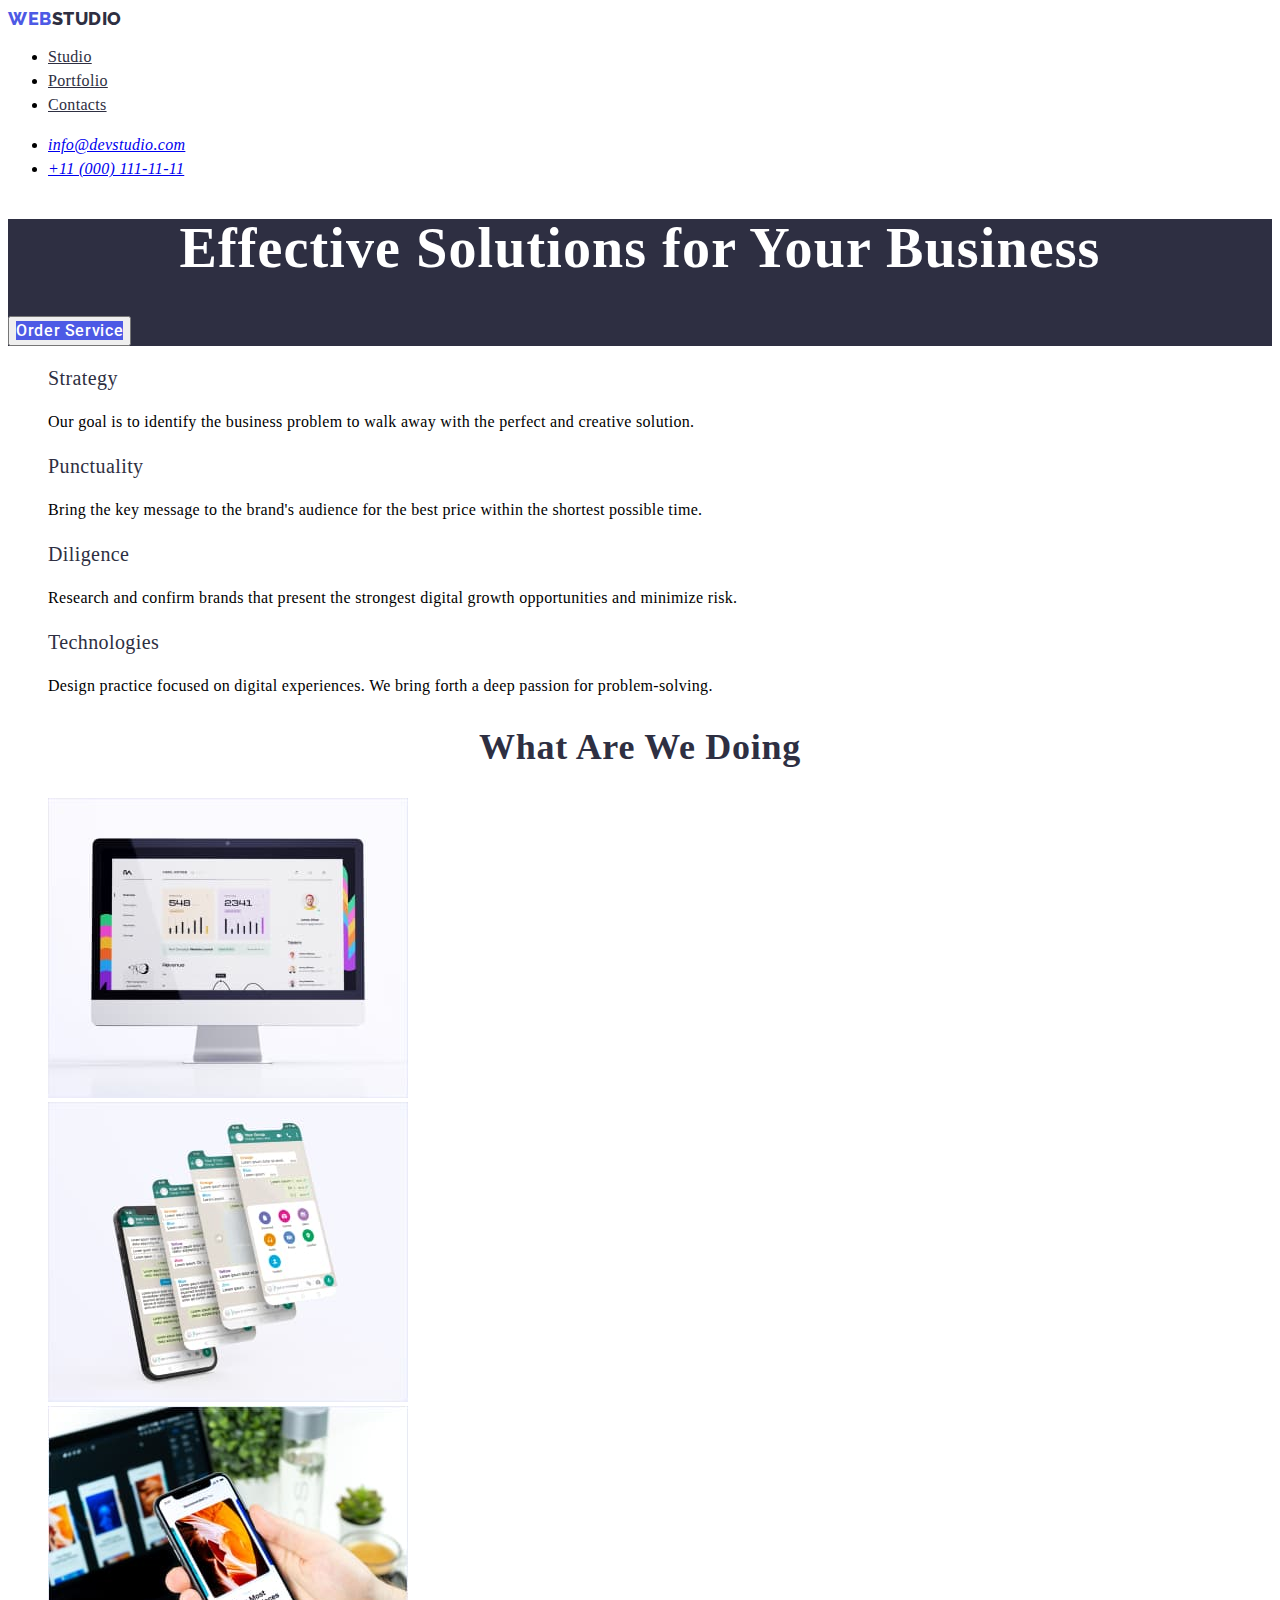
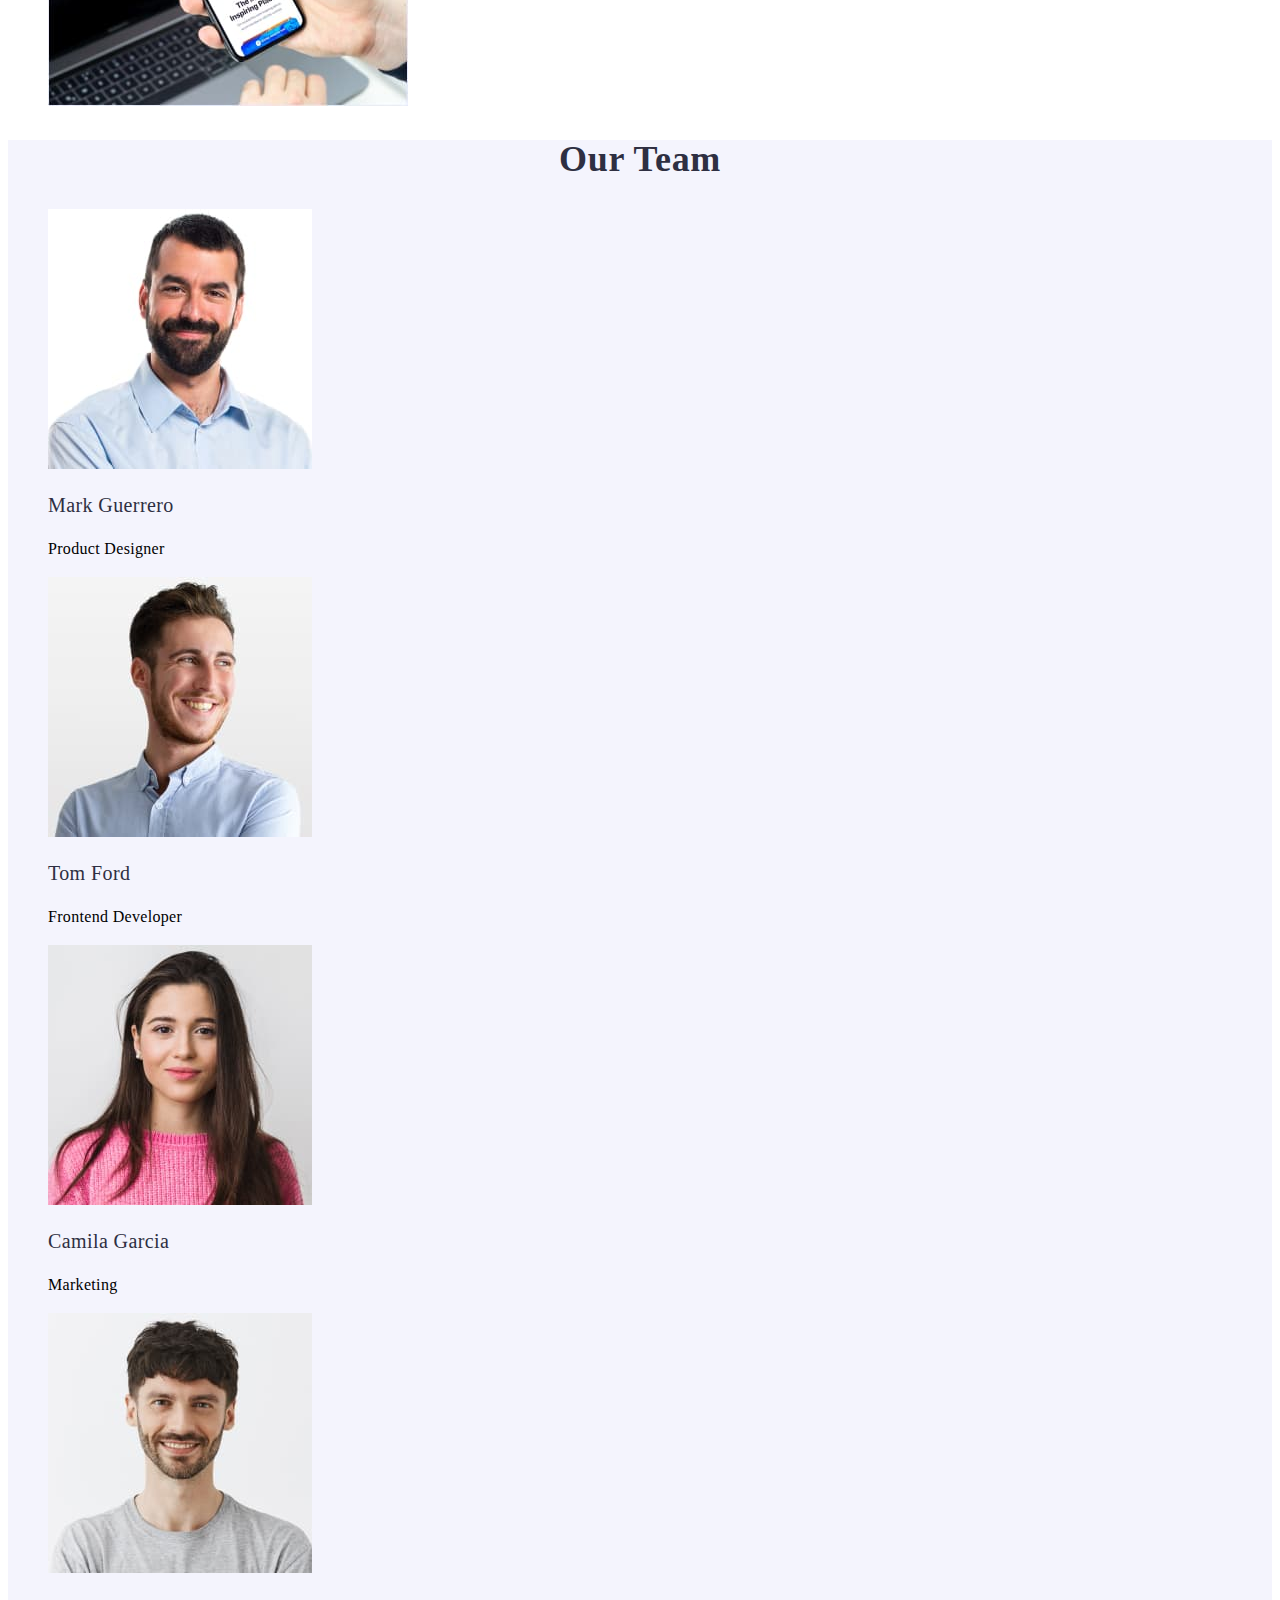
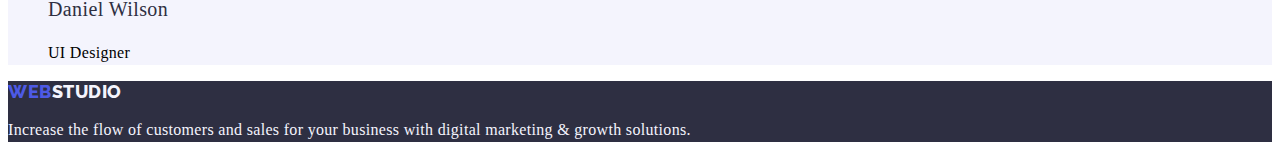
==== index.html @ f4a1e039 "homw02" ====
<!DOCTYPE html>
<html lang="en">
  <head>
    <meta charset="UTF-8" />
    <meta name="viewport" content="width=device-width, initial-scale=1.0" />
    <title>Document</title>
    <link rel="preconnect" href="https://fonts.googleapis.com" />
    <link rel="preconnect" href="https://fonts.gstatic.com" crossorigin />
    <link
      href="https://fonts.googleapis.com/css2?family=Raleway:wght@800&family=Roboto:wght@400;500;700;900&display=swap"
      rel="stylesheet"
    />
    <link rel="stylesheet" href="./css/styles.css" />
  </head>
  <body class="body">
    <header class="header">
      <nav class="header-nav list">
        <a class="header-logo link" href="./index.html"
          >Web<span class="header-logo-studio link">Studio</span></a
        >
        <ul class="header-list">
          <li class="header-item">
            <a class="header-link" href="./index.html">Studio</a>
          </li>
          <li class="header-item">
            <a class="header-link" href="./portfolio.html">Portfolio</a>
          </li>
          <li class="header-item">
            <a class="header-link" href="#">Contacts</a>
          </li>
        </ul>
      </nav>
      <address class="header-addres">
        <ul>
          <li class="header-item">
            <a class="header-mail" href="mailto:info@devstudio.com"
              >info@devstudio.com</a
            >
          </li>
          <li class="header-item">
            <a class="header-tel" href="tel:+110001111111"
              >+11 (000) 111-11-11</a
            >
          </li>
        </ul>
      </address>
    </header>
    <main>
      <section class="hero">
        <h1 class="hero-title">Effective Solutions for Your Business</h1>
        <button class="btn" type="button">
          <span class="btn-text">Order Service</span>
        </button>
      </section>
      <section class="about">
        <h2 class="section">Section2</h2>
        <ul class="about-list list">
          <li class="about-item">
            <h3 class="about-title">Strategy</h3>
            <p class="about-top-text">
              Our goal is to identify the business problem to walk away with the
              perfect and creative solution.
            </p>
          </li>
          <li class="about-item">
            <h3 class="about-title">Punctuality</h3>
            <p class="about-top-text">
              Bring the key message to the brand's audience for the best price
              within the shortest possible time.
            </p>
          </li>
          <li class="about-item">
            <h3 class="about-title">Diligence</h3>
            <p class="about-top-text">
              Research and confirm brands that present the strongest digital
              growth opportunities and minimize risk.
            </p>
          </li>
          <li class="about-item">
            <h3 class="about-title">Technologies</h3>
            <p class="about-top-text">
              Design practice focused on digital experiences. We bring forth a
              deep passion for problem-solving.
            </p>
          </li>
        </ul>
      </section>
      <section class="image">
        <h2 class="image-title">What are we doing</h2>
        <ul class="image-list list">
          <li class="image-item">
            <img src="./images/Rectangle71.jpg" alt="desctop" width="360" />
          </li>
          <li class="image-item">
            <img src="./images/Rectangle71(1).jpg" alt="phone" width="360" />
          </li>
          <li class="image-item">
            <img src="./images/Rectangle71(2).jpg" alt="phone" width="360" />
          </li>
        </ul>
      </section>
      <section class="team">
        <h2 class="team-our">Our Team</h2>
        <ul class="team-list list">
          <li>
            <img src="./images/img.jpg" alt="#" width="264" />
            <h3 class="team-name">Mark Guerrero</h3>
            <p class="team-work">Product Designer</p>
          </li>
          <li>
            <img src="./images/img(1).jpg" alt="#" width="264" />
            <h3 class="team-name">Tom Ford</h3>
            <p class="team-work">Frontend Developer</p>
          </li>
          <li>
            <img src="./images/img(2).jpg" alt="#" width="264" />
            <h3 class="team-name">Camila Garcia</h3>
            <p class="team-work">Marketing</p>
          </li>
          <li>
            <img src="./images/img(3).jpg" alt="#" width="264" />
            <h3 class="team-name">Daniel Wilson</h3>
            <p class="team-work">UI Designer</p>
          </li>
        </ul>
      </section>
    </main>
    <footer class="footer">
      <a class="footer-logo link" href="./index.html"
        >Web<span class="footer-logo-studio link">Studio</span></a
      >
      <p class="footer-text">
        Increase the flow of customers and sales for your business with digital
        marketing & growth solutions.
      </p>
    </footer>
  </body>
</html>
---- css/styles.css ----
:root {
    --body-color: #434455;
}

.link {
    text-decoration: none;
}

.list {
    list-style: none;
}

.section1 { 
    display: none;
};

.body {
    font-family: 'Roboto', sans-serif;
    color: var(--body-color);
    background-color: #FFFFFF
}

/*----------HEADER----------*/

.header-logo {
    font-family: 'Raleway', sans-serif;
    font-style: normal;
    font-weight: 800;
    font-size: 18px;
    line-height: 1.17;    
    letter-spacing: 0.03em;
    text-transform: uppercase;    
    color: #4D5AE5;
}

.header-logo-studio {
    font-family: 'Raleway',
        sans-serif;
        font-style: normal;
        font-weight: 800;
        font-size: 18px;
        line-height: 1.17;    
        letter-spacing: 0.03em;
        text-transform: uppercase;    
        color: #2E2F42;
}

.header {
    background-color: none;
}

.header-link {
    font-weight: 500;
    font-size: 16px;
    line-height: 1.5;
    letter-spacing: 0.02em;
    color: #2E2F42;
}

.header-mail {
    font-style: normal
    font-weight: 400;
    font-size: 16px;
    line-height: 1.5;
    letter-spacing: 0.02em;
}

.header-tel {
    font-weight: 400;
    font-size: 16px;
    line-height: 1.5;
    letter-spacing: 0.02em;
}

/*----------HERO----------*/

.hero {
    background-color: #2E2F42;
}

.hero-title {
    font-weight: 700;
        font-size: 56px;
        line-height: 1.07;
        letter-spacing: 0.02em;
        text-align: center;
        color: #FFFFFF;
}

.btn {}

.btn-text {
font-family: 'Roboto',
    sans-serif;
    font-style: normal;
    font-weight: 500;
    font-size: 16px;
    line-height: 1.5;
    letter-spacing: 0.04em;
    color: #FFFFFF;
    background-color: #4D5AE5
}

.btn-text:is(:hover, :focus) {
    background-color: #404BBF;
    background-color: #404BBF;
}

/*----------ABOUT----------*/

.section {
    display: none;
}

.about {
    background-color: #FFFFFF;
}

.about-list {}

.about-item {}

.about-title {
    font-weight: 500;
      font-size: 20px;
        line-height: 1.2;   
        letter-spacing: 0.02em; 
        color: #2E2F42;
}

.about-top-text {
    font-weight: 400;
        font-size: 16px;
        line-height: 1.5;
        letter-spacing: 0.02em;
}

.image {
    background-color: #FFFFFF;
}

.image-title {
    font-weight: 700;
        font-size: 36px;
        line-height: 1.11;
        text-align: center;
        letter-spacing: 0.02em;
        text-transform: capitalize;
        color: #2E2F42;
}
.image-list {}

.image-item {}

/*----------TEAM----------*/

.team {
    background-color: #F4F4FD;
}

.team-our {
    font-weight: 700;
        font-size: 36px;
        line-height: 1.11;
        letter-spacing: 0.02em;
        text-align: center;
        text-transform: capitalize;
        color: #2E2F42;
}

.team-name {
    font-weight: 500;
        font-size: 20px;
        line-height: 1.2;
        letter-spacing: 0.02em;
        color: #2E2F42;
}

.team-work {
    font-weight: 400;
        font-size: 16px;
        line-height: 1.5;
        letter-spacing: 0.02em;
}

/*----------FOOTER----------*/

.footer {
    background-color: #2E2F42;
}

.footer-logo {
font-family: 'Raleway',sans-serif;
    font-style: normal;
    font-weight: 800;
    font-size: 18px;
    line-height: 1.17;
    letter-spacing: 0.03em;
    text-transform: uppercase;
    color: #4D5AE5;
}

.footer-logo-studio {
font-family: 'Raleway',sans-serif;
    font-style: normal;
    font-weight: 800;
    font-size: 18px;
    line-height: 1.17;
    letter-spacing: 0.03em;
    text-transform: uppercase;
    color: #F4F4FD;
}

.footer-text {
font-weight: 400;
    font-size: 16px;
    line-height: 1.5;
    letter-spacing: 0.02em;
    color: #F4F4FD;
}

/*----------PORTFOLIO ----------*/

.port {}

.port-list {}

.port-item {}

.port-btn {
    font-family: 'Roboto',
        sans-serif;
        font-style: normal;
        font-weight: 500;
        font-size: 16px;
        line-height: 1.5;
        letter-spacing: 0.04em;
        color: #4D5AE5;
}

.port-btn:is(:hover, :focus) {
    color: #FFFFFF;
    background: #404BBF;
}

.port-section {}

.port-list {}

.port-item {}

.port-title {
    font-weight: 500;
        font-size: 20px;
        line-height: 1.2;
        letter-spacing: 0.02em;
        color: #2E2F42;
}

.port-text {
    font-weight: 400;
        font-size: 16px;
        line-height: 1.5;
        letter-spacing: 0.02em;
}
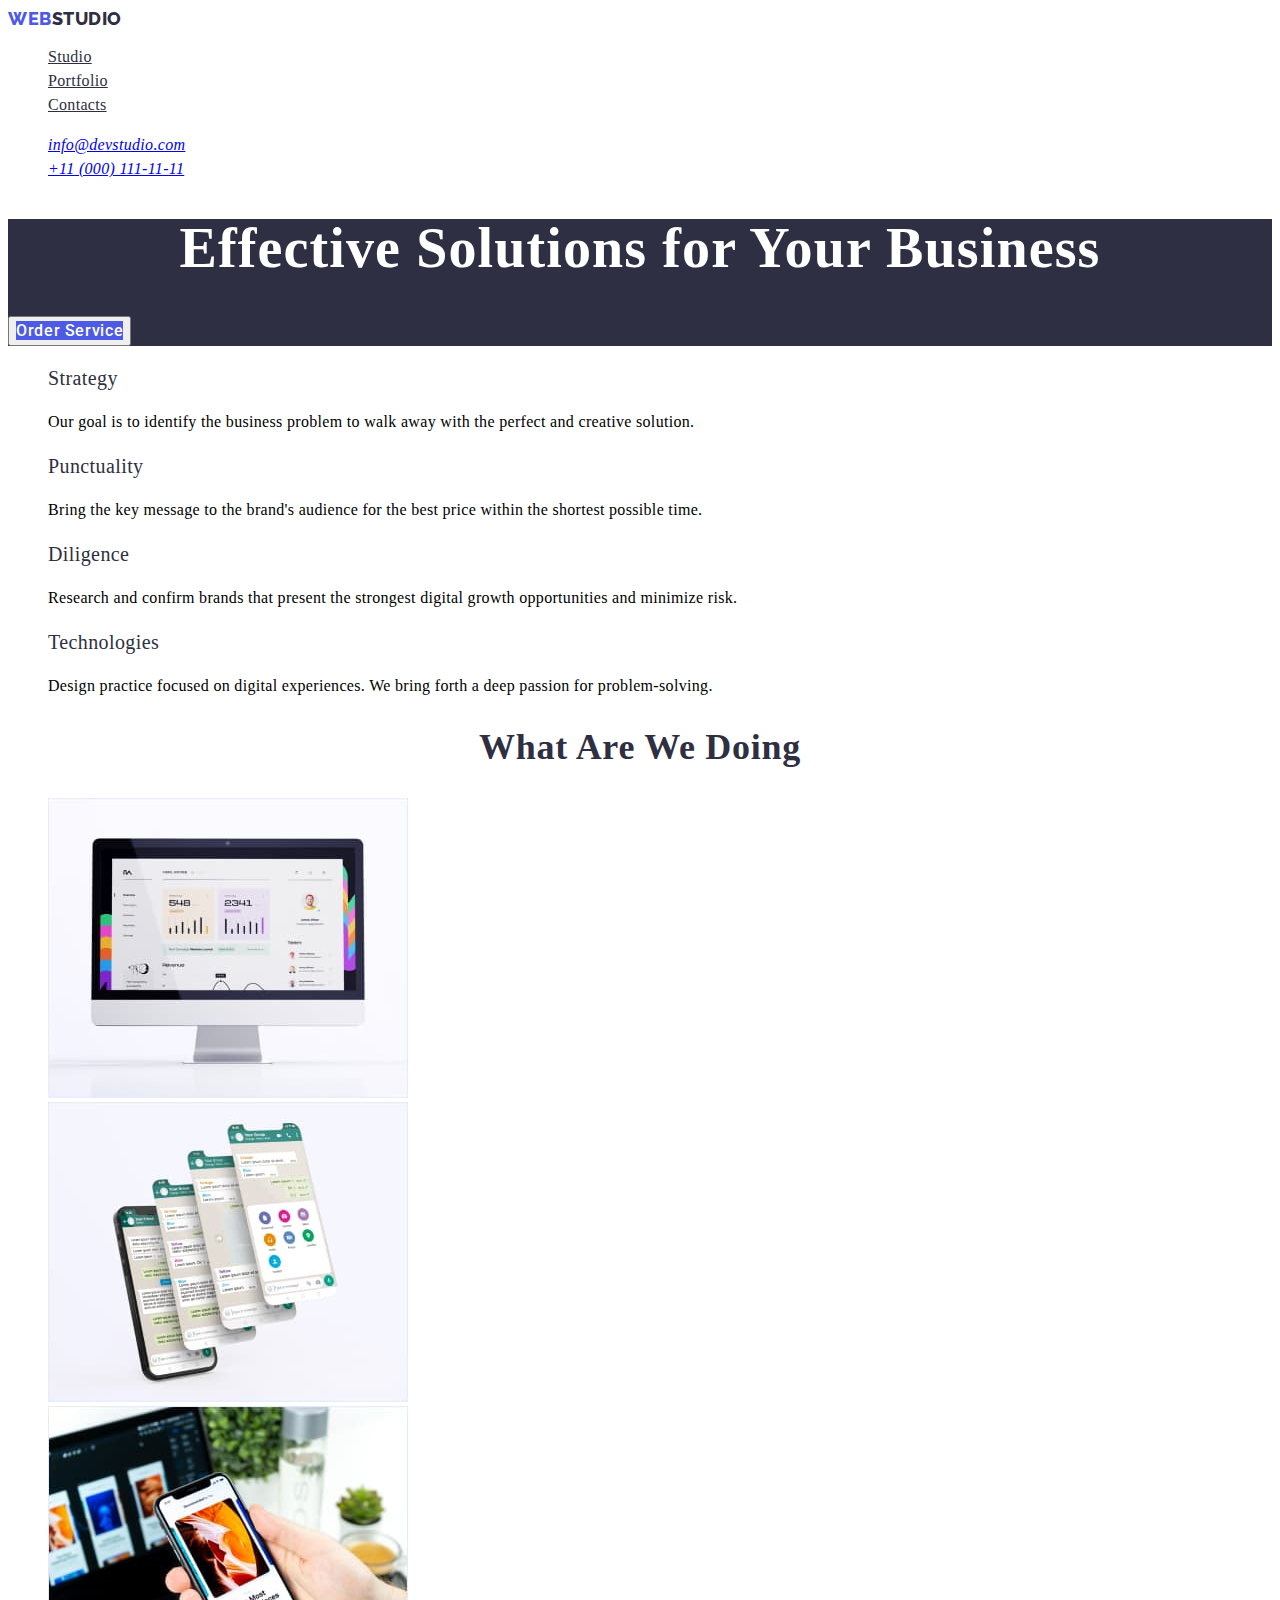
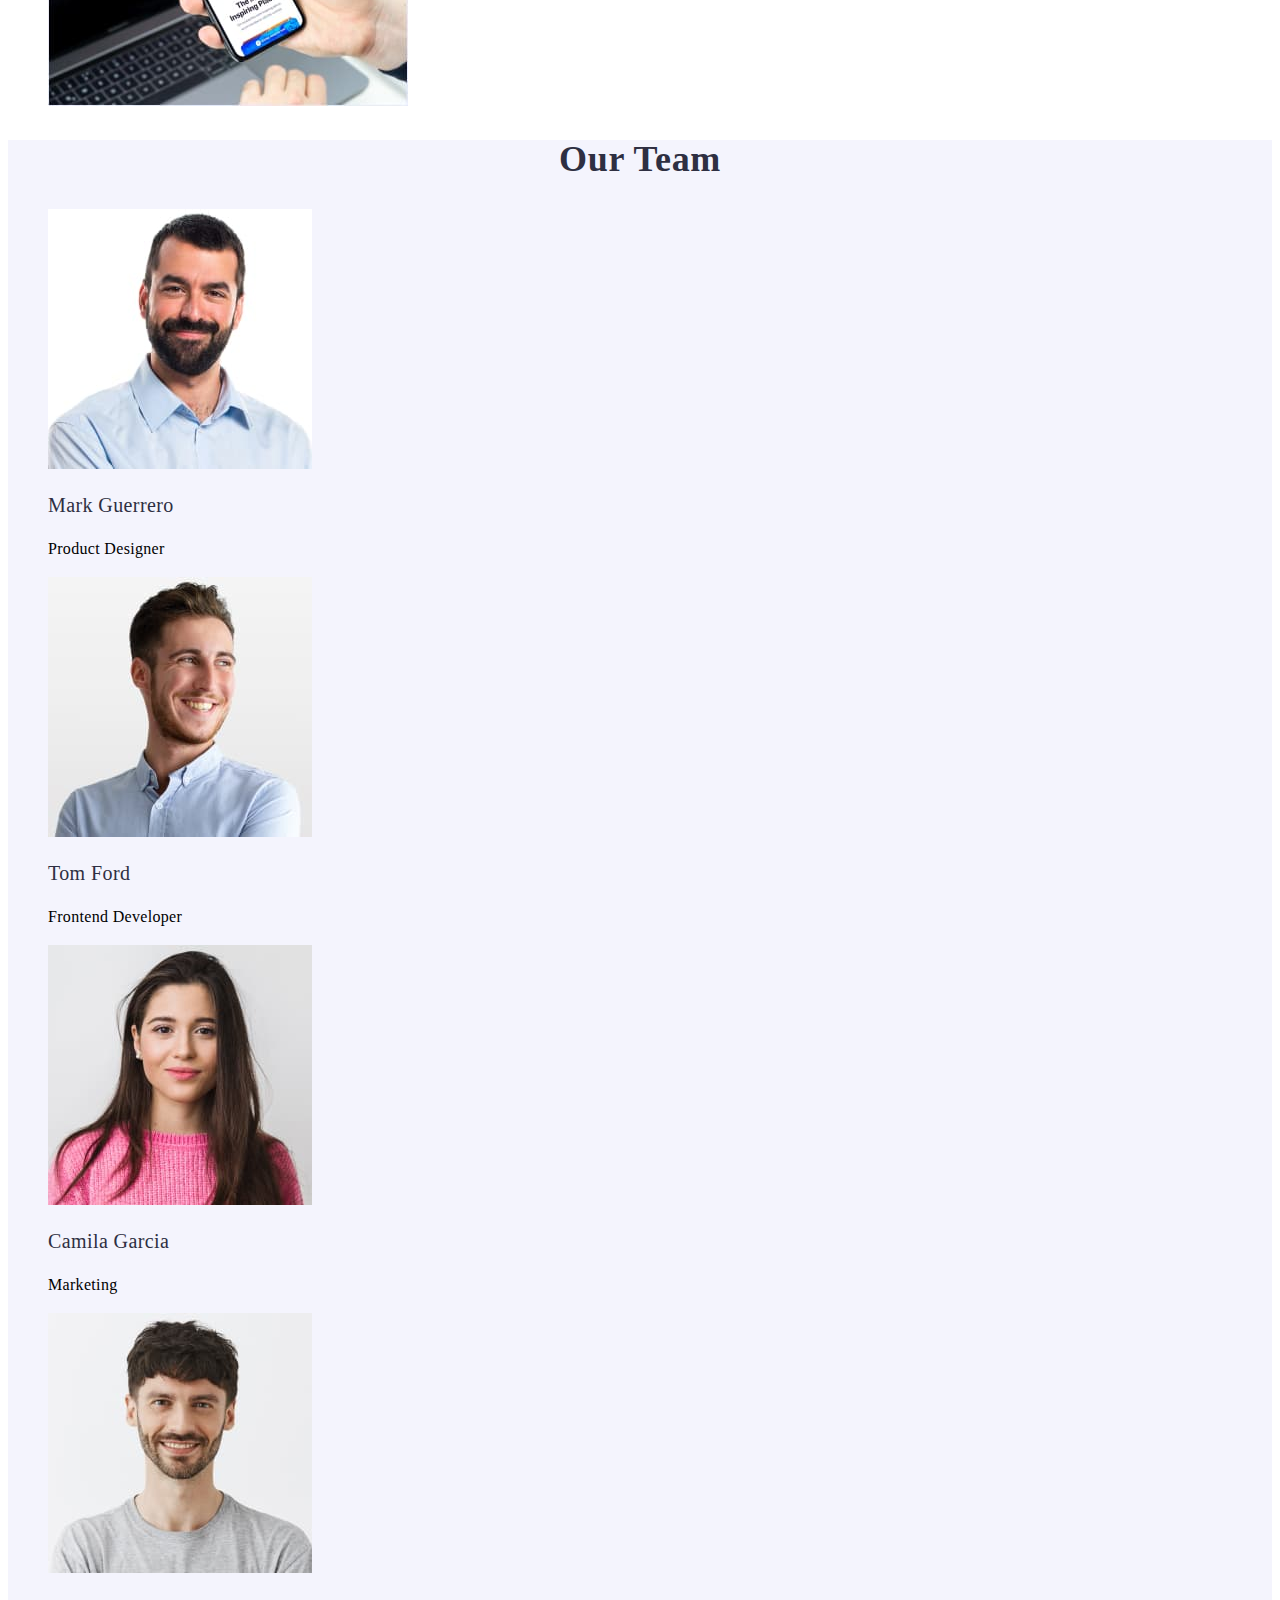
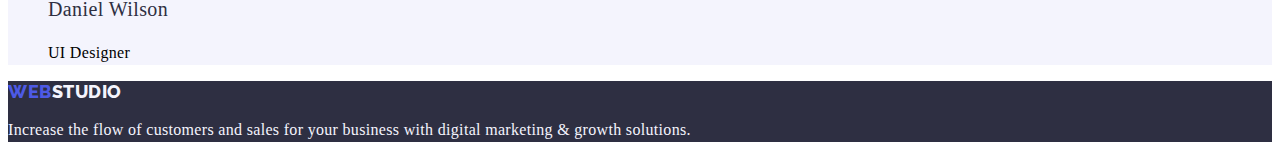
==== commit 36f0dbcf: "howo2" ====
--- a/index.html
+++ b/index.html
@@ -14,11 +14,11 @@
   </head>
   <body class="body">
     <header class="header">
-      <nav class="header-nav list">
+      <nav class="header-nav">
         <a class="header-logo link" href="./index.html"
           >Web<span class="header-logo-studio link">Studio</span></a
         >
-        <ul class="header-list">
+        <ul class="header-list list">
           <li class="header-item">
             <a class="header-link" href="./index.html">Studio</a>
           </li>
@@ -31,7 +31,7 @@
         </ul>
       </nav>
       <address class="header-addres">
-        <ul>
+        <ul class="header-list list">
           <li class="header-item">
             <a class="header-mail" href="mailto:info@devstudio.com"
               >info@devstudio.com</a
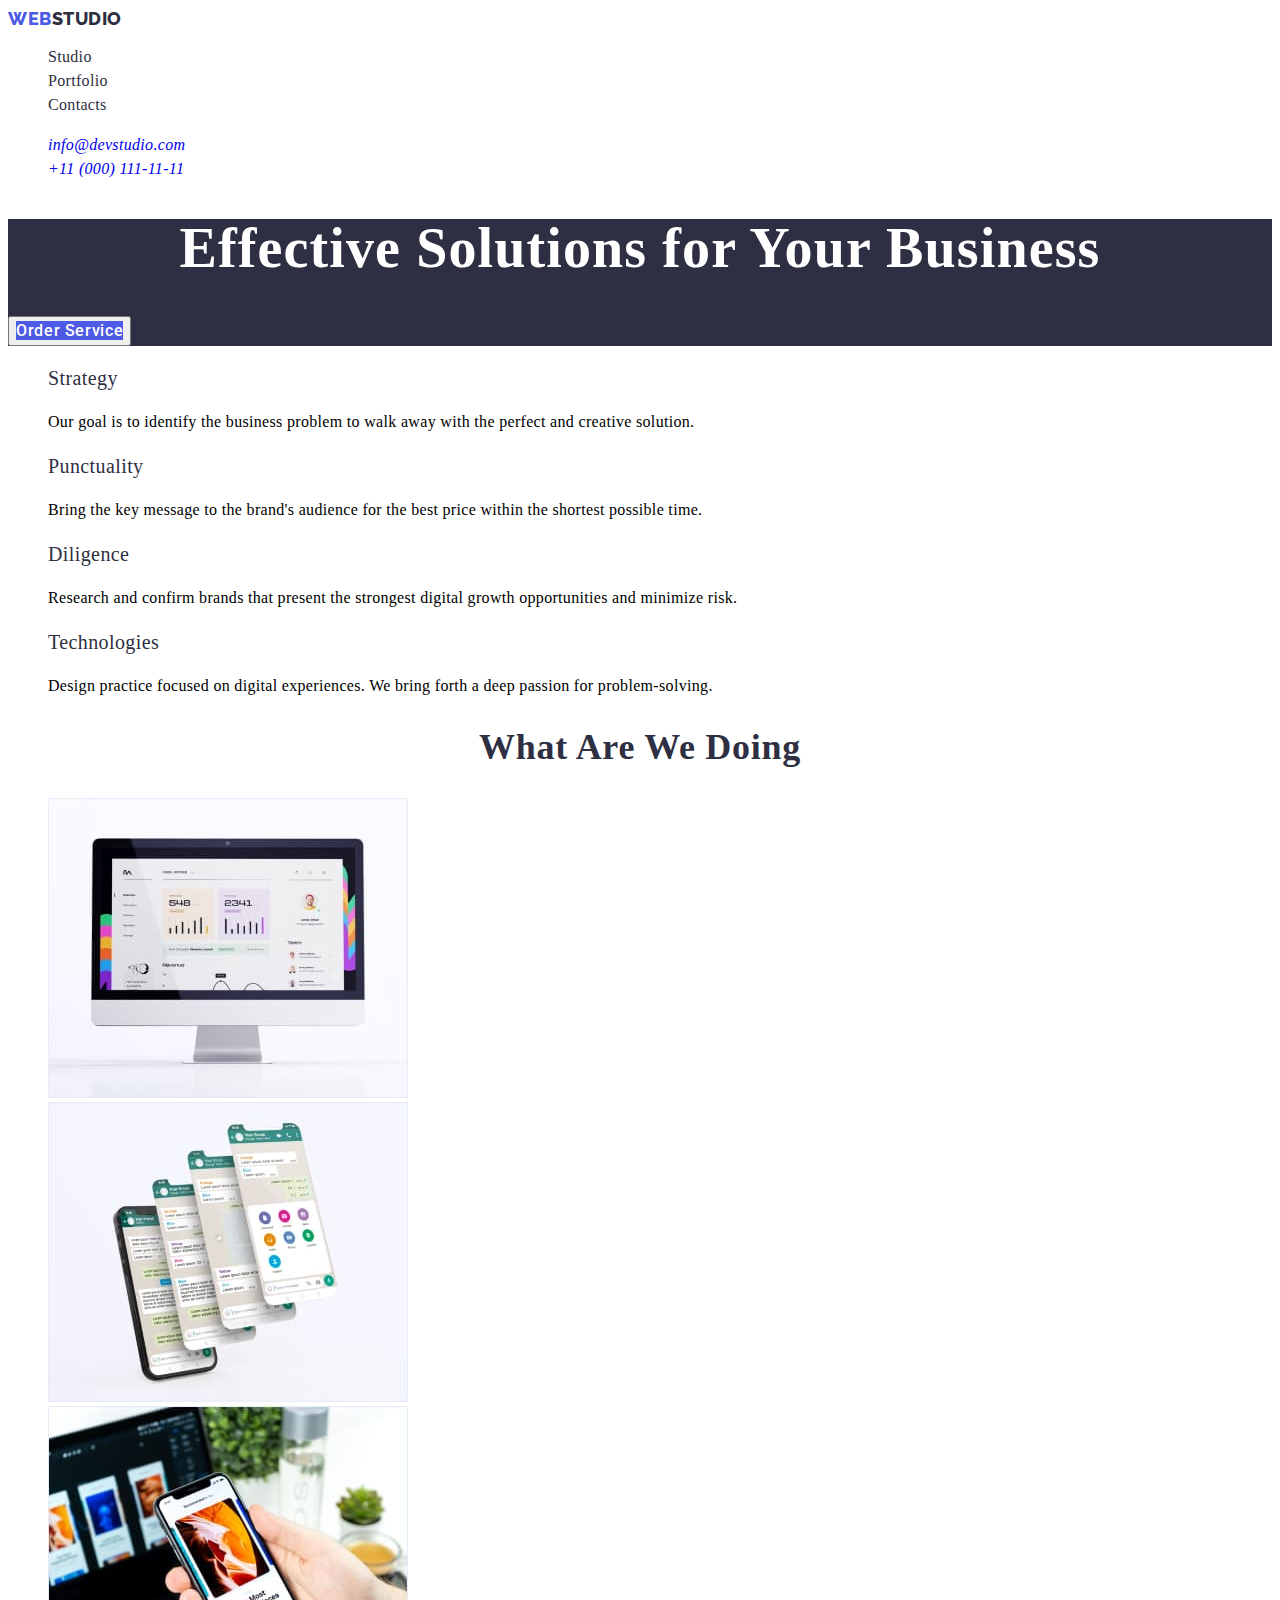
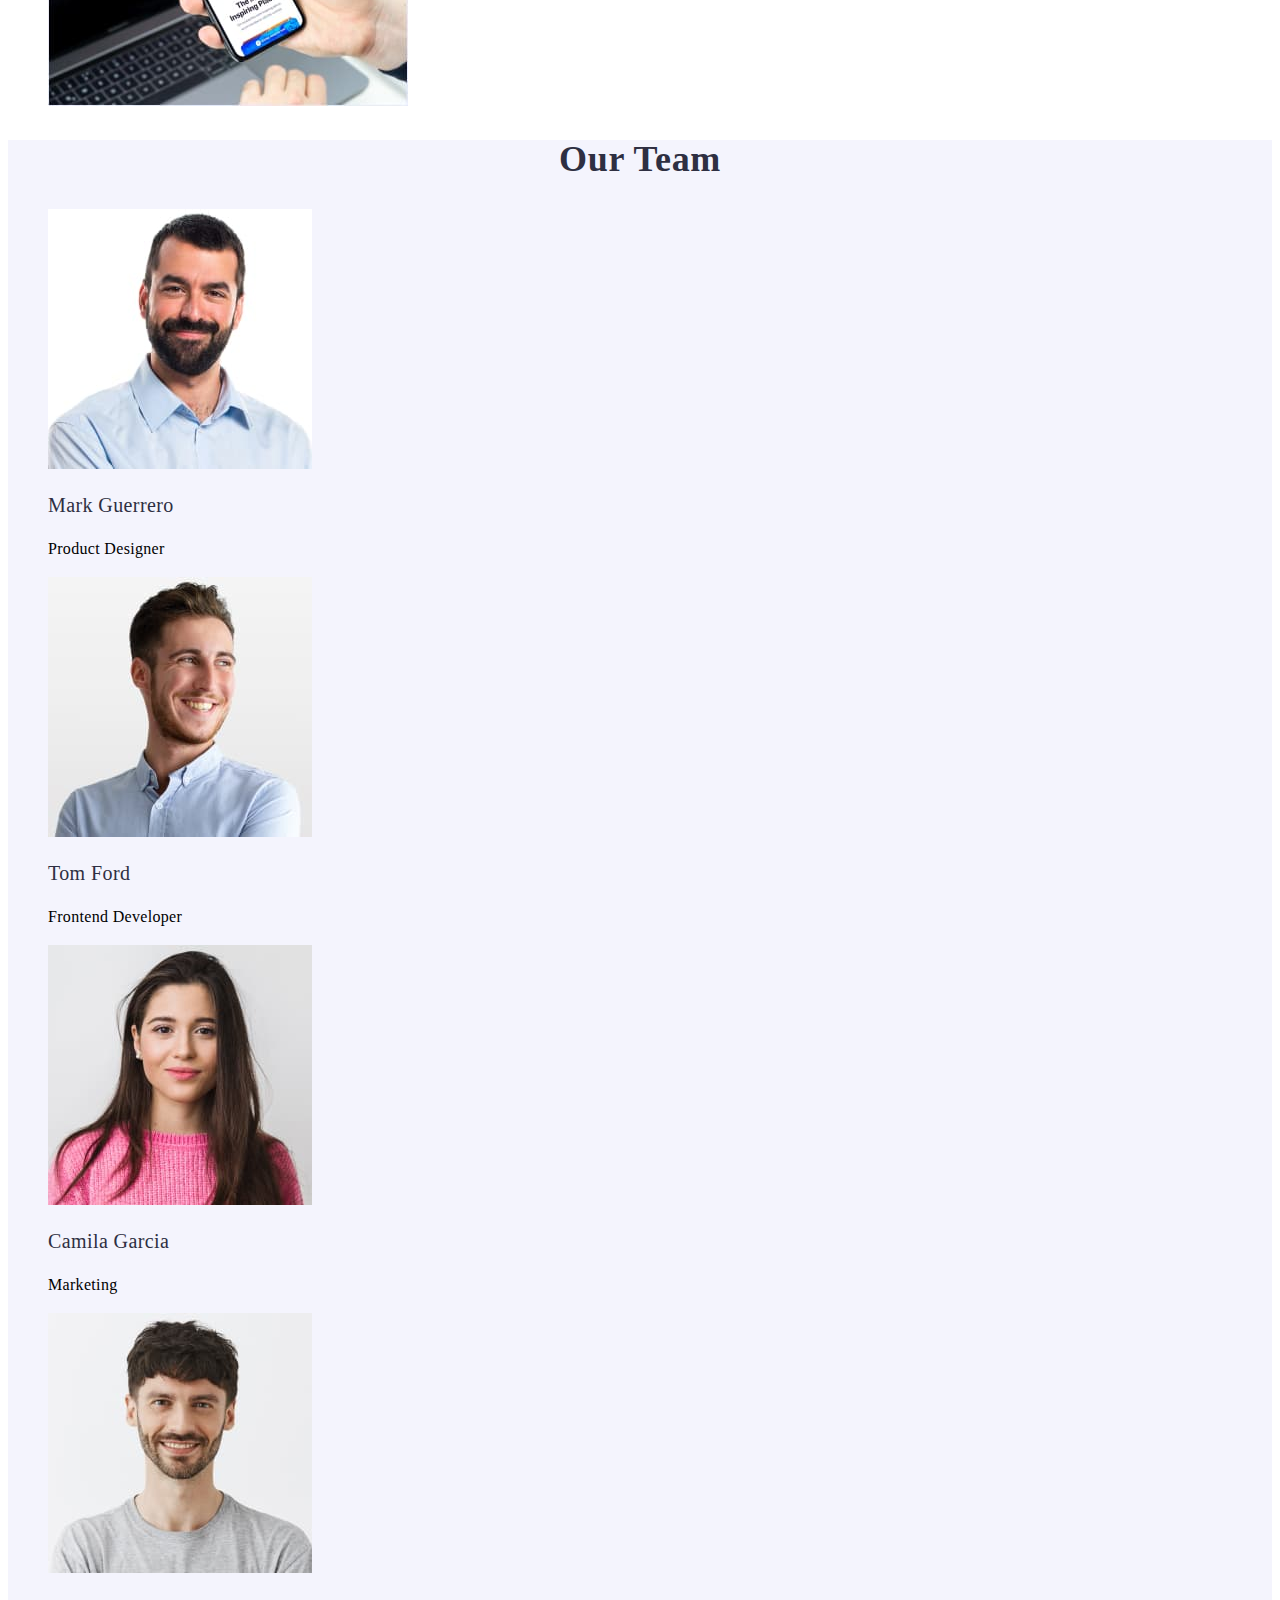
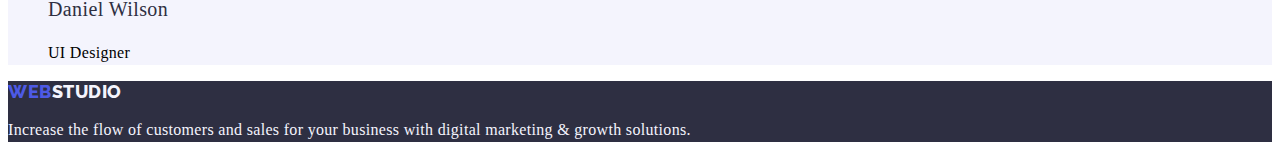
==== commit 607a592c: "home2" ====
--- a/index.html
+++ b/index.html
@@ -20,25 +20,25 @@
         >
         <ul class="header-list list">
           <li class="header-item">
-            <a class="header-link" href="./index.html">Studio</a>
+            <a class="header-link link" href="./index.html">Studio</a>
           </li>
           <li class="header-item">
-            <a class="header-link" href="./portfolio.html">Portfolio</a>
+            <a class="header-link link" href="./portfolio.html">Portfolio</a>
           </li>
           <li class="header-item">
-            <a class="header-link" href="#">Contacts</a>
+            <a class="header-link link" href="#">Contacts</a>
           </li>
         </ul>
       </nav>
       <address class="header-addres">
         <ul class="header-list list">
           <li class="header-item">
-            <a class="header-mail" href="mailto:info@devstudio.com"
+            <a class="header-mail link" href="mailto:info@devstudio.com"
               >info@devstudio.com</a
             >
           </li>
           <li class="header-item">
-            <a class="header-tel" href="tel:+110001111111"
+            <a class="header-tel link" href="tel:+110001111111"
               >+11 (000) 111-11-11</a
             >
           </li>
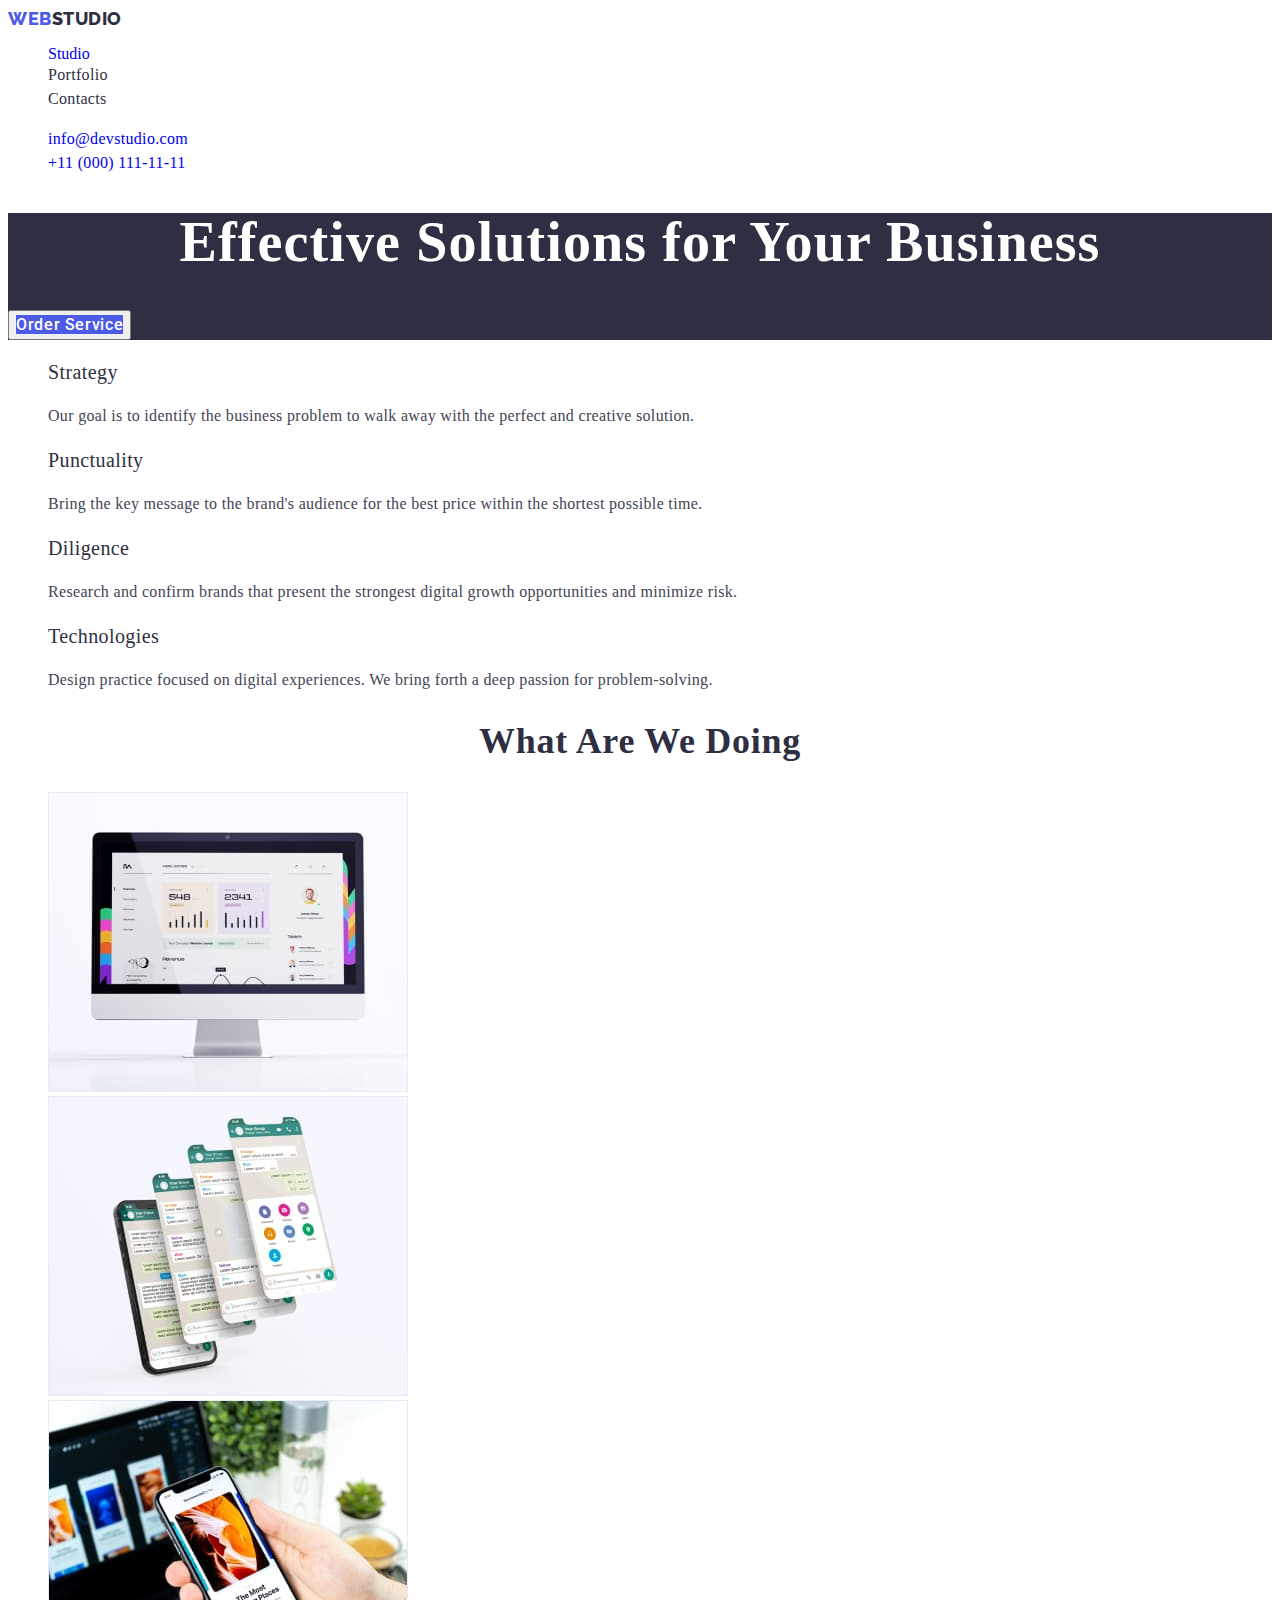
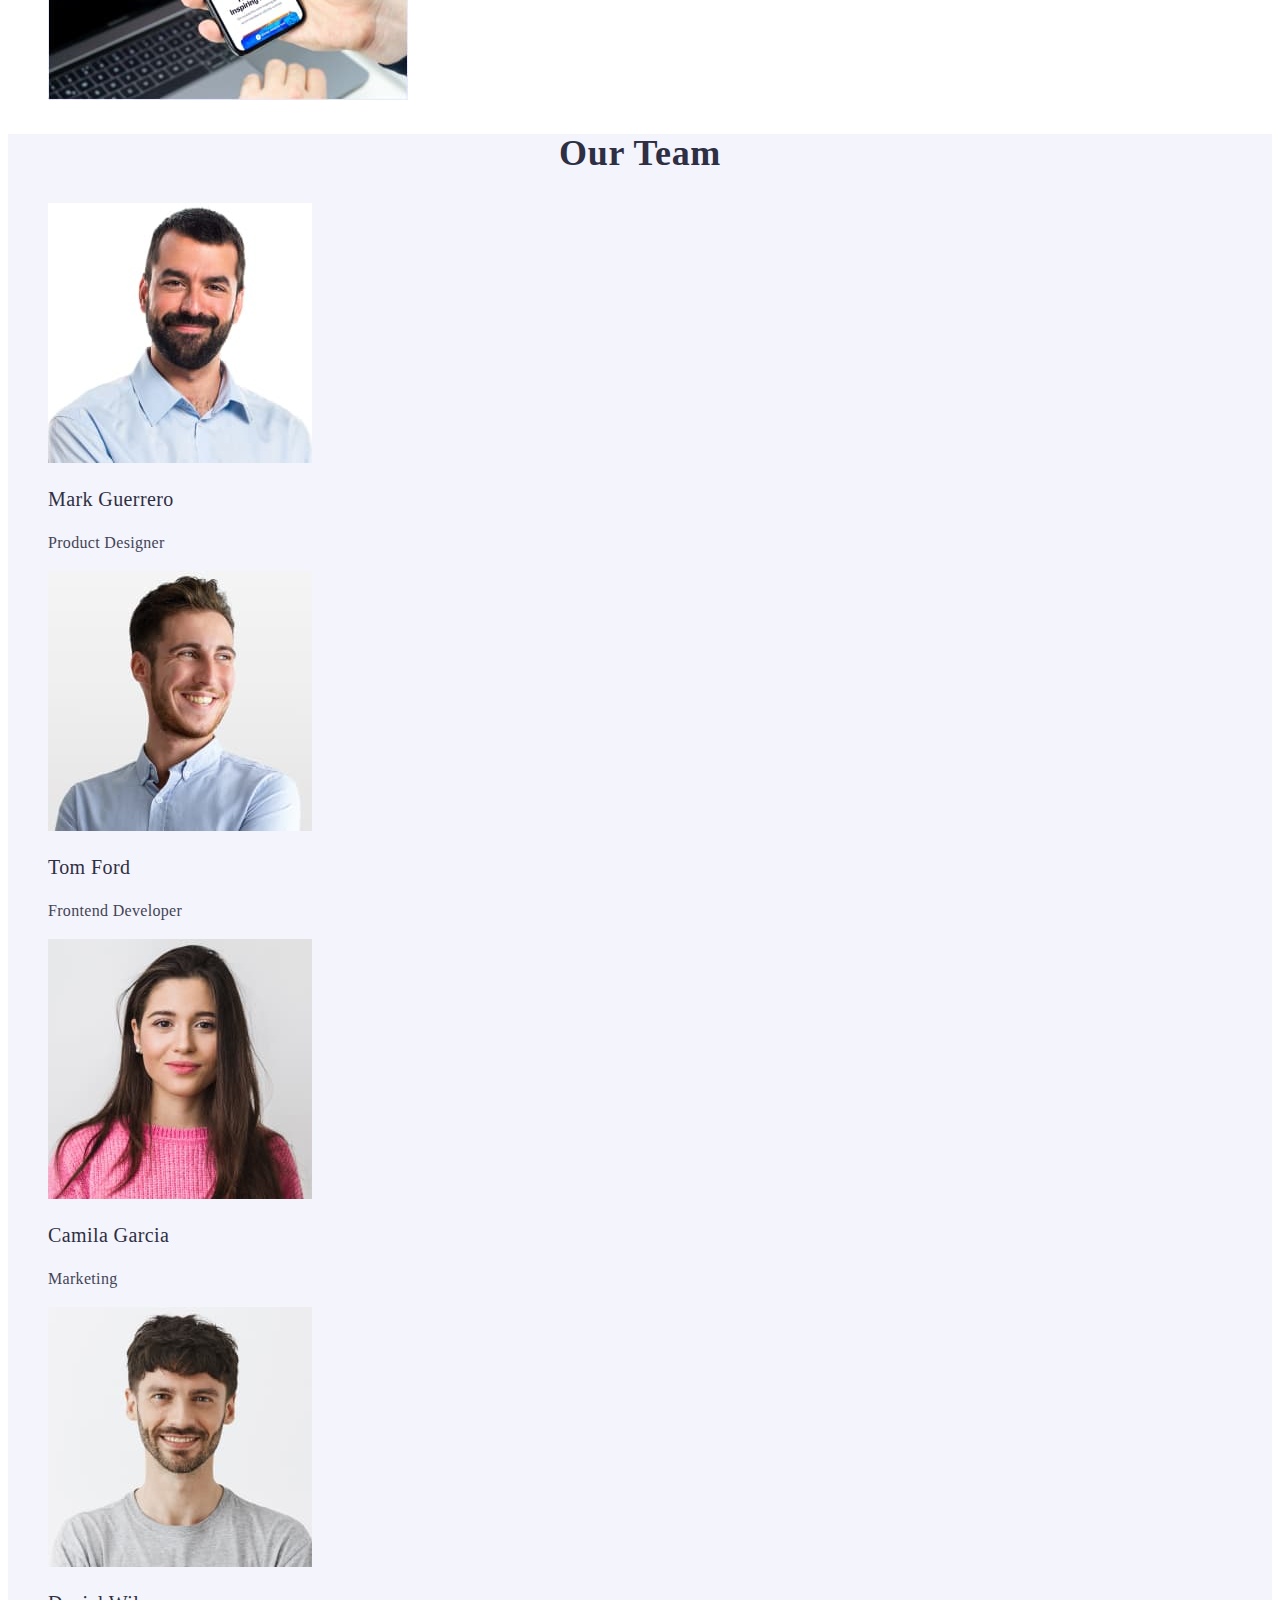
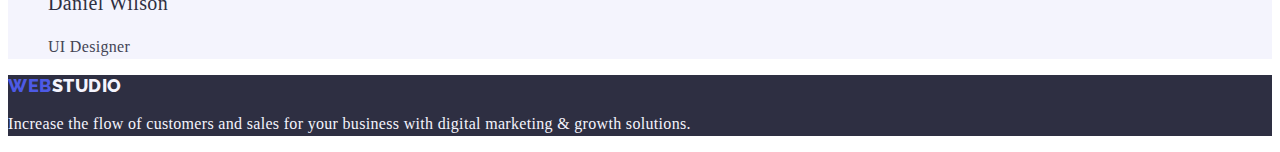
==== commit 2de84691: "how2" ====
--- a/index.html
+++ b/index.html
@@ -20,7 +20,7 @@
         >
         <ul class="header-list list">
           <li class="header-item">
-            <a class="header-link link" href="./index.html">Studio</a>
+            <a class="header-link1 link" href="./index.html">Studio</a>
           </li>
           <li class="header-item">
             <a class="header-link link" href="./portfolio.html">Portfolio</a>
--- a/css/styles.css
+++ b/css/styles.css
@@ -57,8 +57,16 @@
     color: #2E2F42;
 }
 
+.header-link1:is(:hover, :focus) {
+color: #404bbf;
+}
+
+
+.header-addres {
+font-style: normal
+}
+
 .header-mail {
-    font-style: normal
     font-weight: 400;
     font-size: 16px;
     line-height: 1.5;
@@ -90,7 +98,8 @@
 .btn {}
 
 .btn-text {
-font-family: 'Roboto',
+    background-color: #4D5AE5;
+    font-family: 'Roboto',
     sans-serif;
     font-style: normal;
     font-weight: 500;
@@ -98,12 +107,13 @@
     line-height: 1.5;
     letter-spacing: 0.04em;
     color: #FFFFFF;
-    background-color: #4D5AE5
+    
 }
 
 .btn-text:is(:hover, :focus) {
     background-color: #404BBF;
     background-color: #404BBF;
+    cursor: pointer
 }
 
 /*----------ABOUT----------*/
@@ -133,6 +143,7 @@
         font-size: 16px;
         line-height: 1.5;
         letter-spacing: 0.02em;
+        color: var(--body-color);
 }
 
 .image {
@@ -181,6 +192,7 @@
         font-size: 16px;
         line-height: 1.5;
         letter-spacing: 0.02em;
+        color: var(--body-color);
 }
 
 /*----------FOOTER----------*/
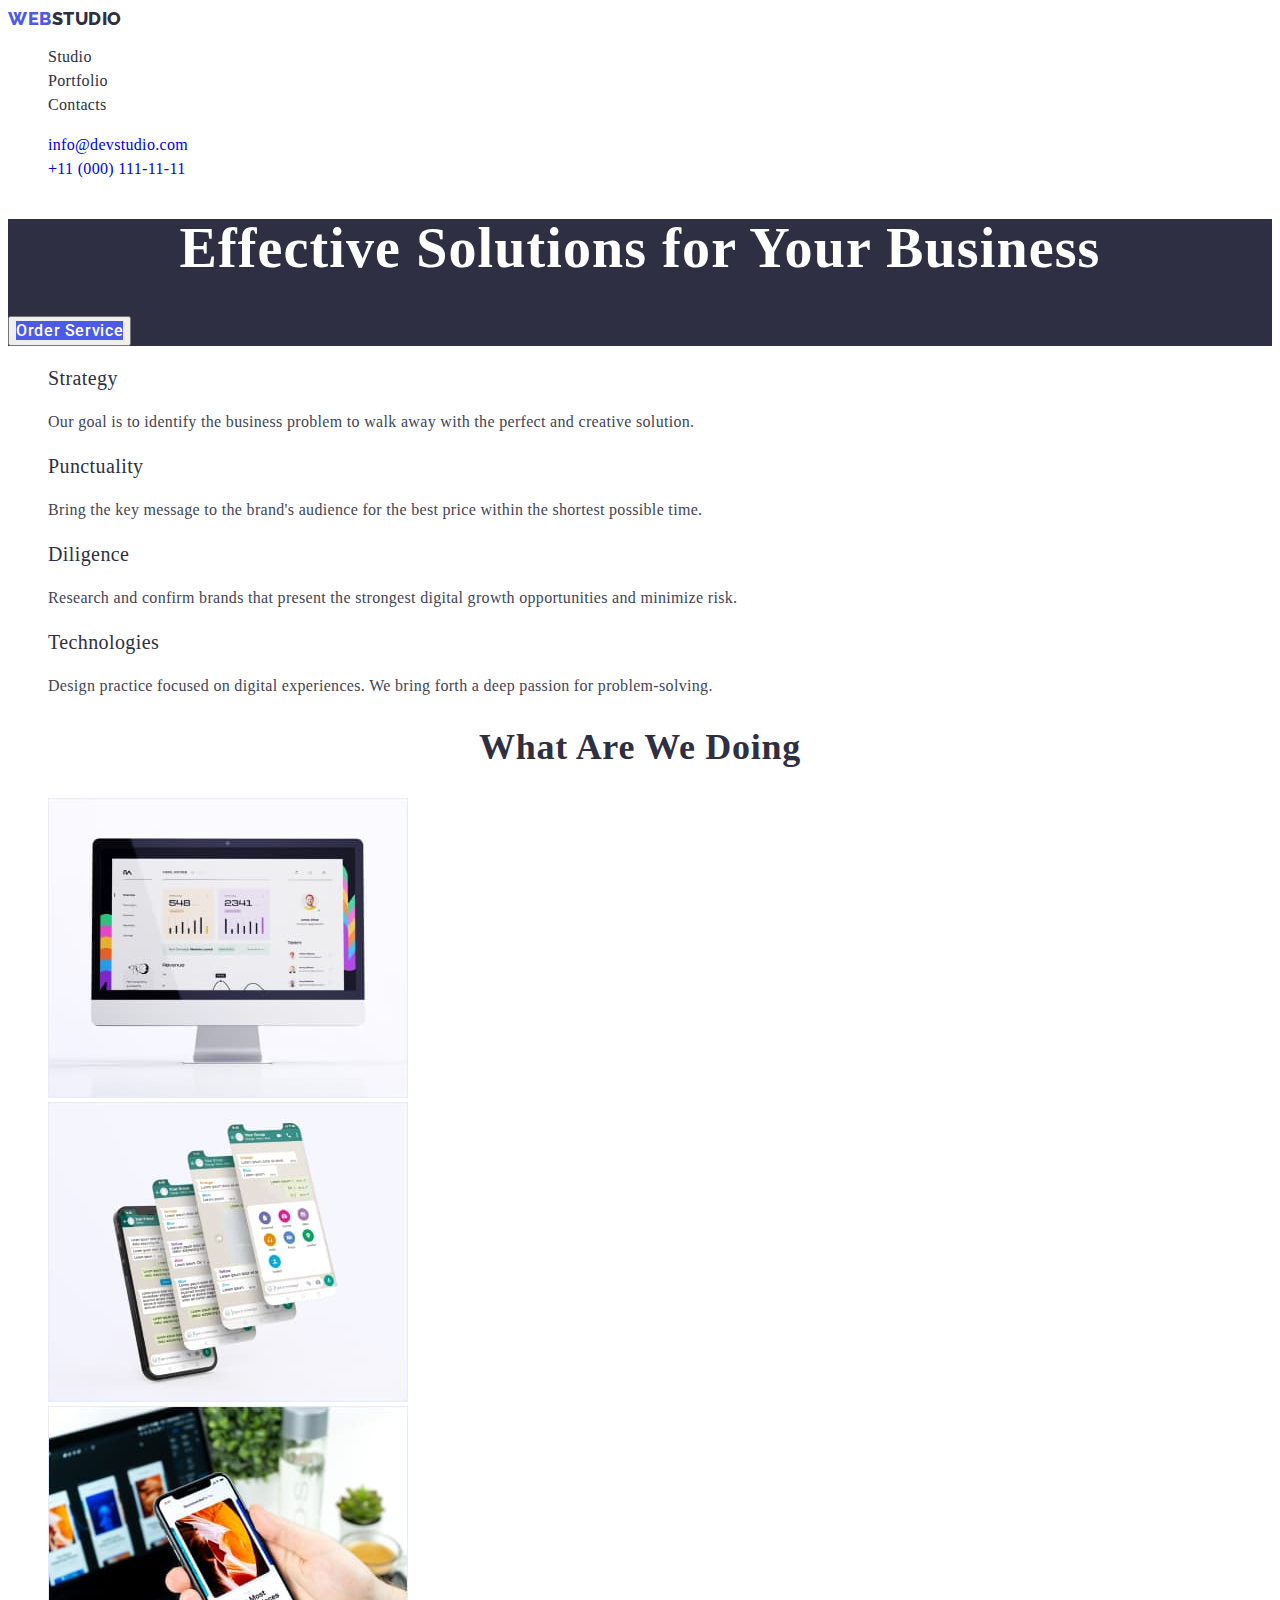
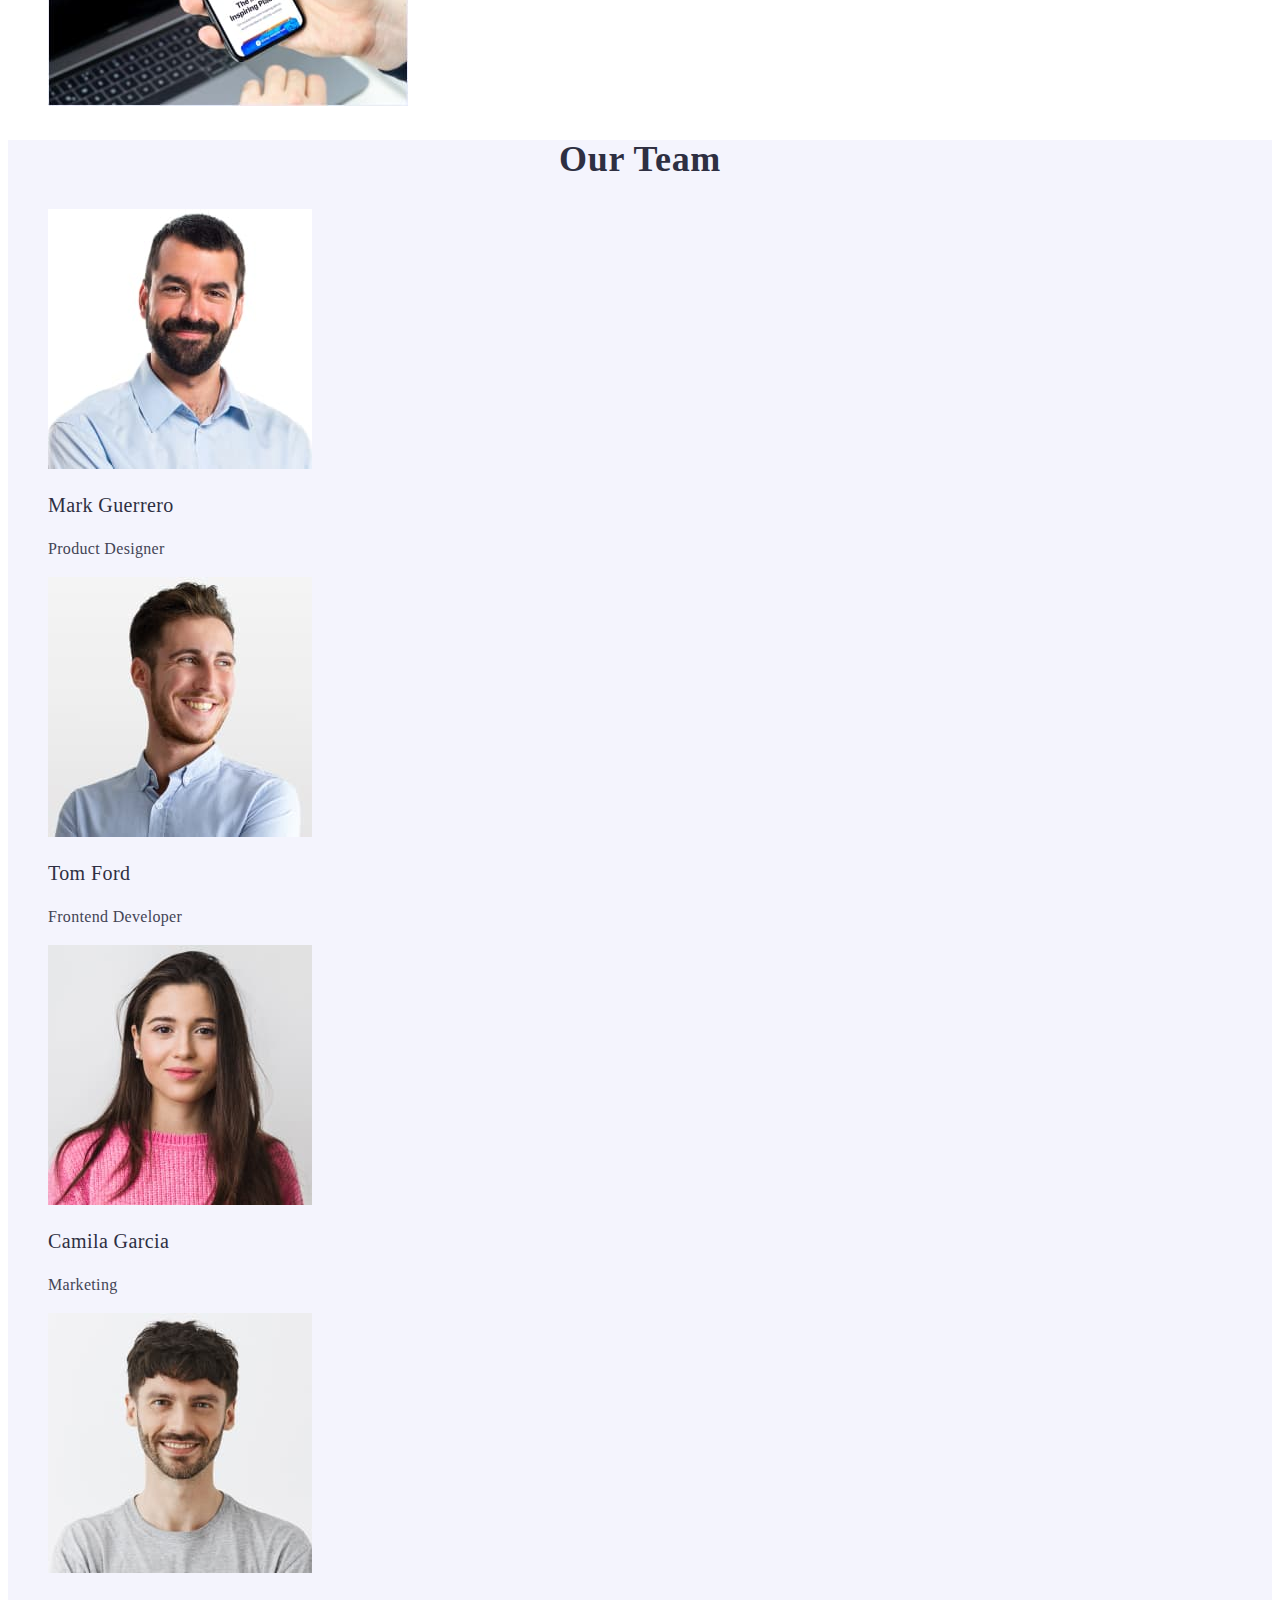
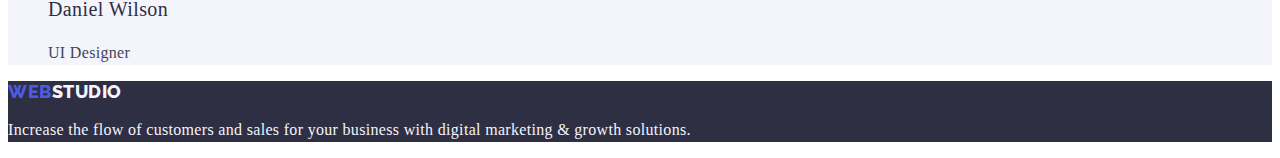
==== commit 77672ed7: "р2" ====
--- a/index.html
+++ b/index.html
@@ -20,13 +20,13 @@
         >
         <ul class="header-list list">
           <li class="header-item">
-            <a class="header-link1 link" href="./index.html">Studio</a>
+            <a class="header-link link" href="./index.html">Studio</a>
           </li>
           <li class="header-item">
             <a class="header-link link" href="./portfolio.html">Portfolio</a>
           </li>
           <li class="header-item">
-            <a class="header-link link" href="#">Contacts</a>
+            <a class="header-link link" href="">Contacts</a>
           </li>
         </ul>
       </nav>
--- a/css/styles.css
+++ b/css/styles.css
@@ -14,9 +14,9 @@
     display: none;
 };
 
-.body {
+body {
     font-family: 'Roboto', sans-serif;
-    color: var(--body-color);
+    color: #434455;
     background-color: #FFFFFF
 }
 
@@ -57,8 +57,12 @@
     color: #2E2F42;
 }
 
-.header-link1:is(:hover, :focus) {
+.header-link: hover {
 color: #404bbf;
+}
+
+.header-link: focus {
+    color: #404bbf;
 }
 
 
@@ -98,7 +102,6 @@
 .btn {}
 
 .btn-text {
-    background-color: #4D5AE5;
     font-family: 'Roboto',
     sans-serif;
     font-style: normal;
@@ -107,13 +110,15 @@
     line-height: 1.5;
     letter-spacing: 0.04em;
     color: #FFFFFF;
-    
-}
-
-.btn-text:is(:hover, :focus) {
+    background-color: #4D5AE5;
+}
+
+.btn-text: hover {
     background-color: #404BBF;
+}
+
+.btn-text: focus {
     background-color: #404BBF;
-    cursor: pointer
 }
 
 /*----------ABOUT----------*/
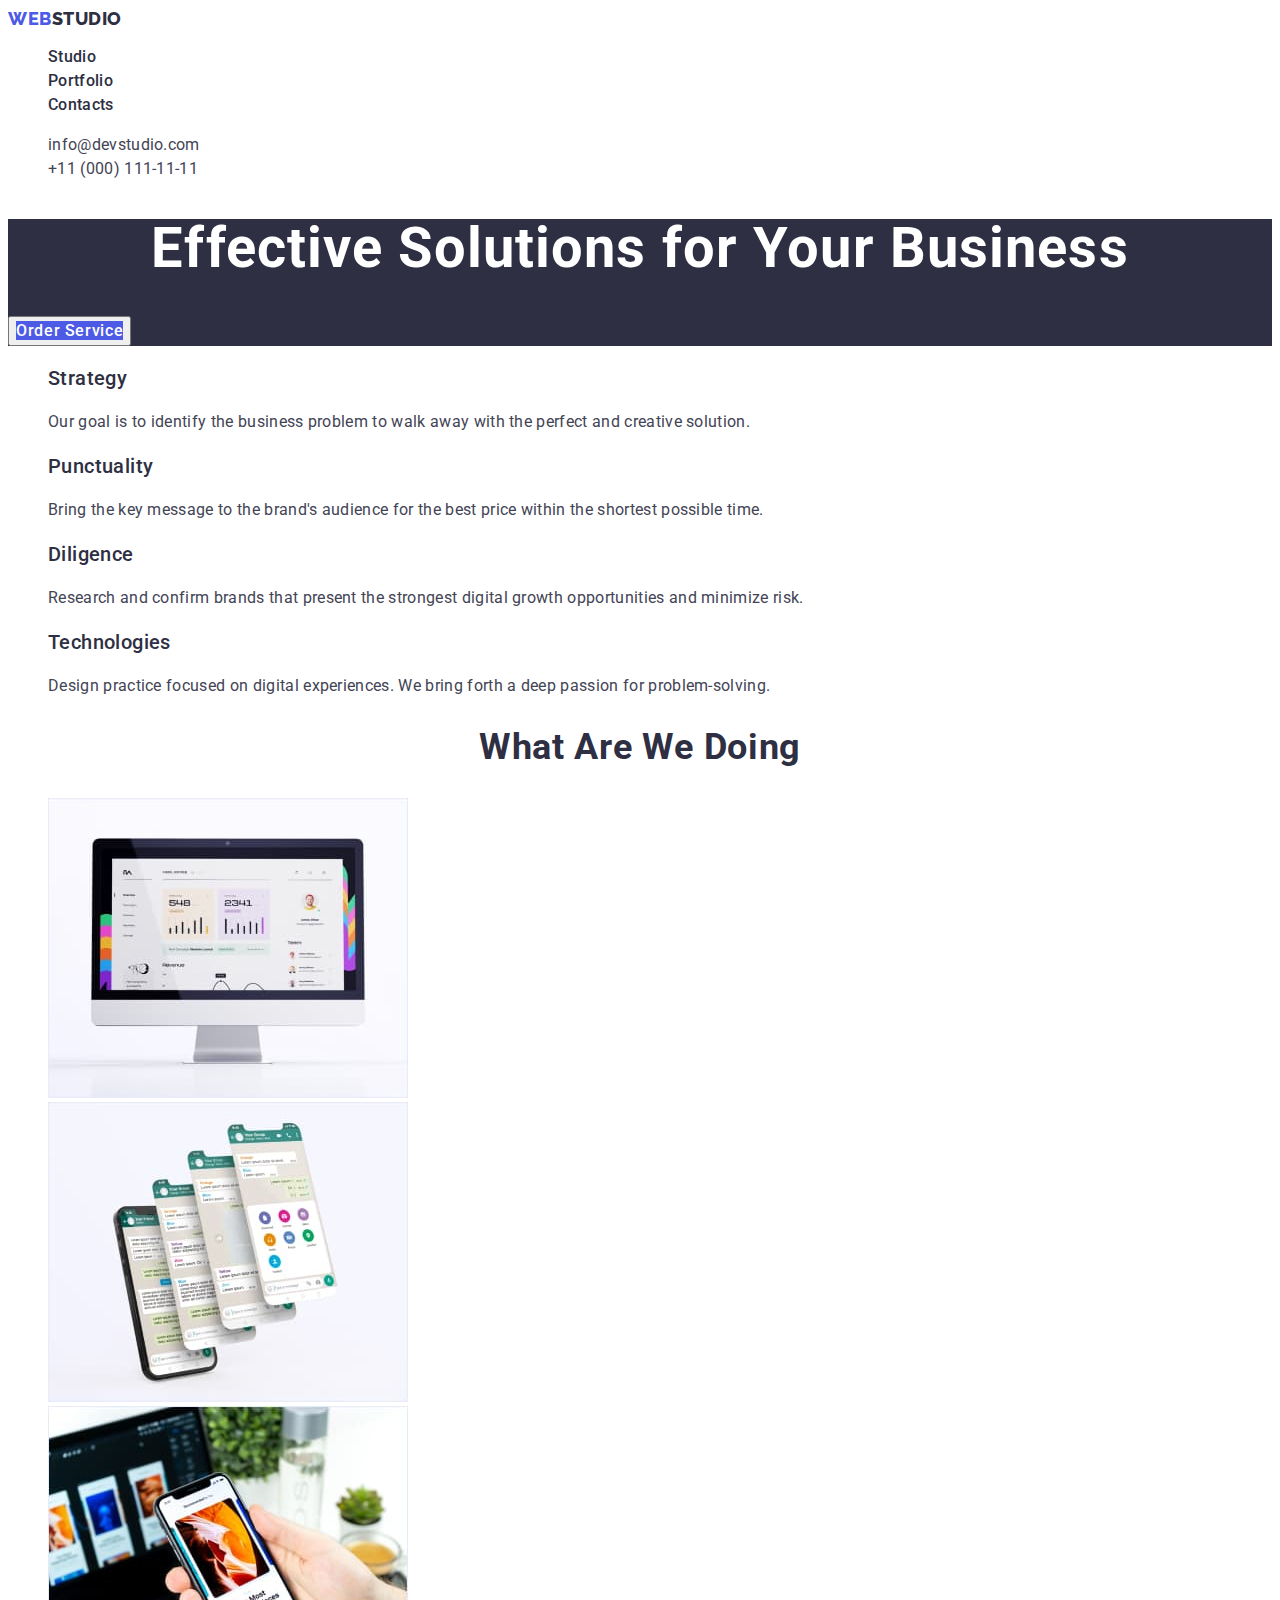
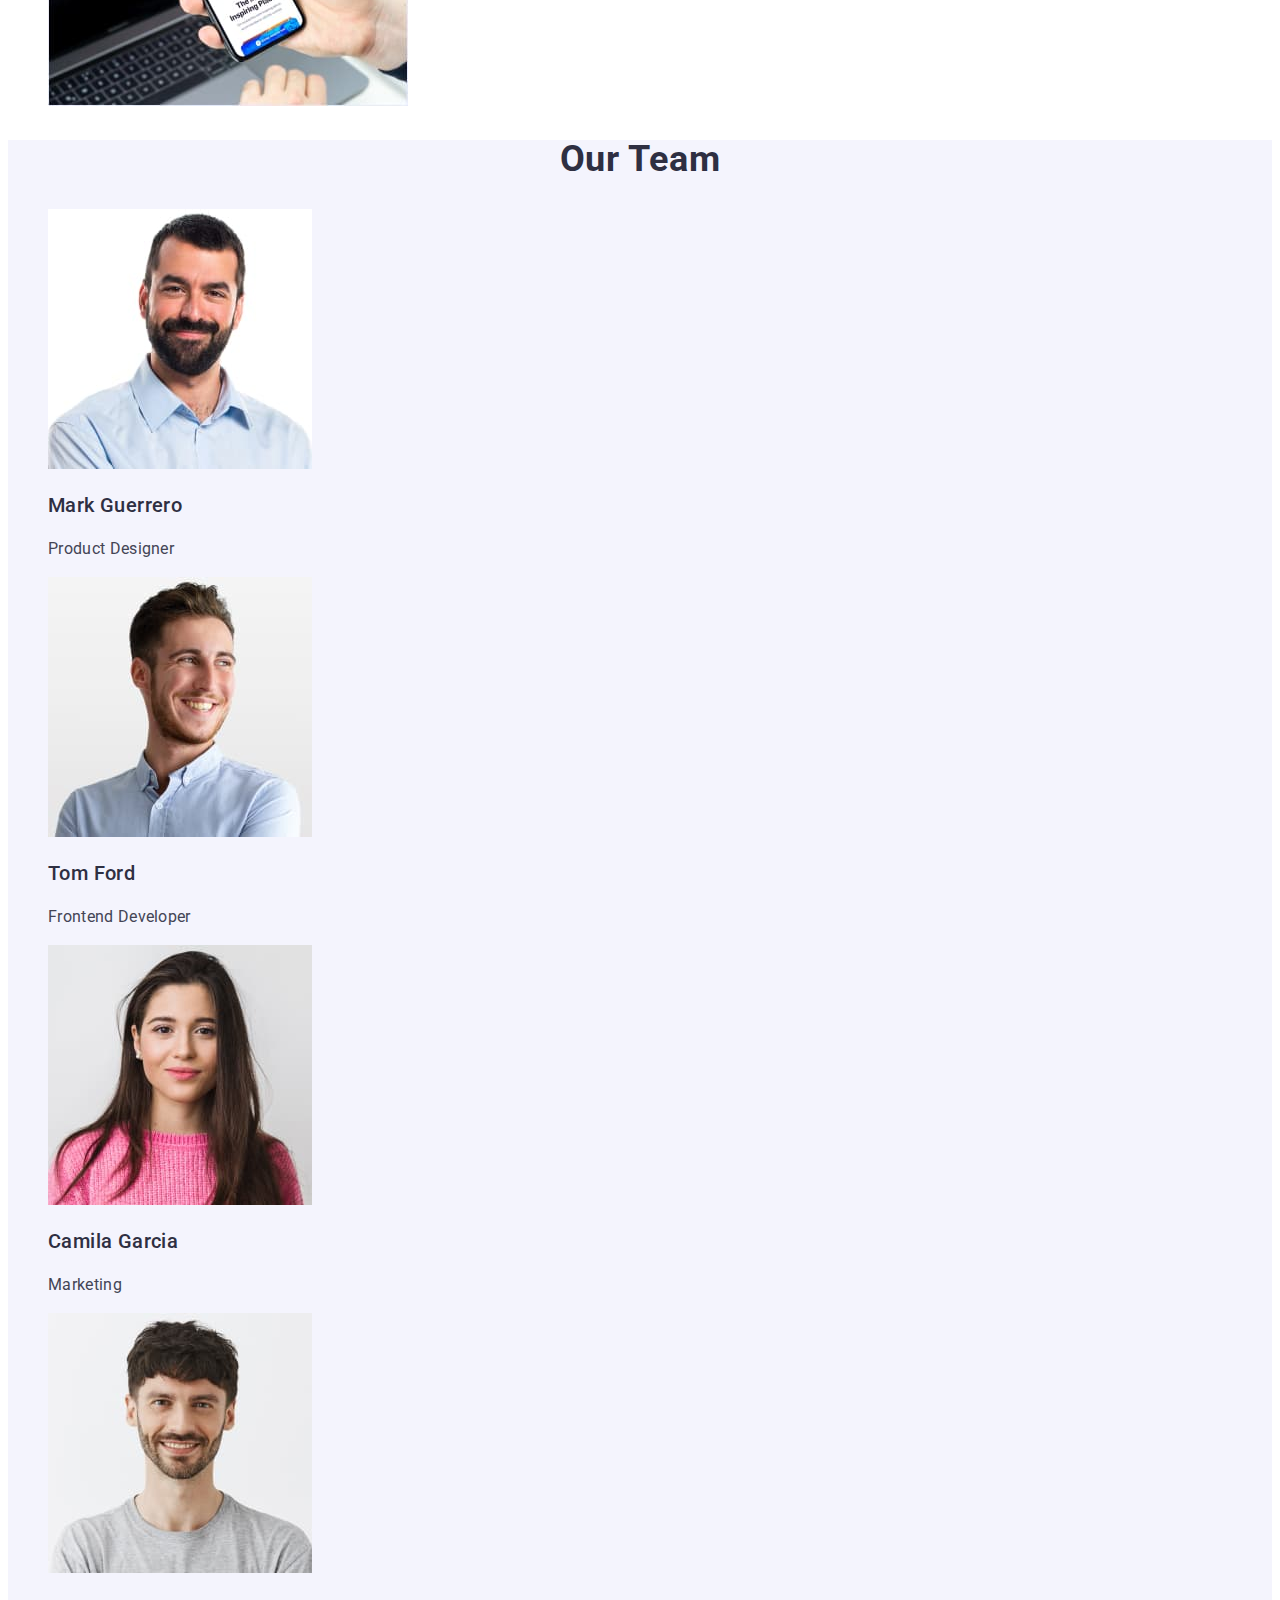
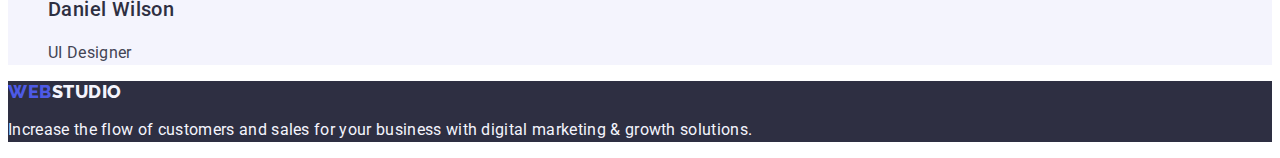
==== commit 673eb2d8: "nv2" ====
--- a/index.html
+++ b/index.html
@@ -33,12 +33,12 @@
       <address class="header-addres">
         <ul class="header-list list">
           <li class="header-item">
-            <a class="header-mail link" href="mailto:info@devstudio.com"
+            <a class="header-cont link" href="mailto:info@devstudio.com"
               >info@devstudio.com</a
             >
           </li>
           <li class="header-item">
-            <a class="header-tel link" href="tel:+110001111111"
+            <a class="header-cont link" href="tel:+110001111111"
               >+11 (000) 111-11-11</a
             >
           </li>
--- a/css/styles.css
+++ b/css/styles.css
@@ -12,12 +12,12 @@
 
 .section1 { 
     display: none;
-};
-
-body {
+}
+
+.body {
     font-family: 'Roboto', sans-serif;
     color: #434455;
-    background-color: #FFFFFF
+    background-color: #FFFFFF;
 }
 
 /*----------HEADER----------*/
@@ -57,11 +57,11 @@
     color: #2E2F42;
 }
 
-.header-link: hover {
+.header-link:hover {
 color: #404bbf;
 }
 
-.header-link: focus {
+.header-link:focus {
     color: #404bbf;
 }
 
@@ -70,19 +70,22 @@
 font-style: normal
 }
 
-.header-mail {
+.header-cont {
     font-weight: 400;
     font-size: 16px;
     line-height: 1.5;
     letter-spacing: 0.02em;
-}
-
-.header-tel {
-    font-weight: 400;
-    font-size: 16px;
-    line-height: 1.5;
-    letter-spacing: 0.02em;
-}
+    color: var(--body-color);
+}
+
+.header-cont:hover {
+    color: #404bbf;
+}
+
+.header-cont:focus {
+    color: #404bbf;
+}
+
 
 /*----------HERO----------*/
 
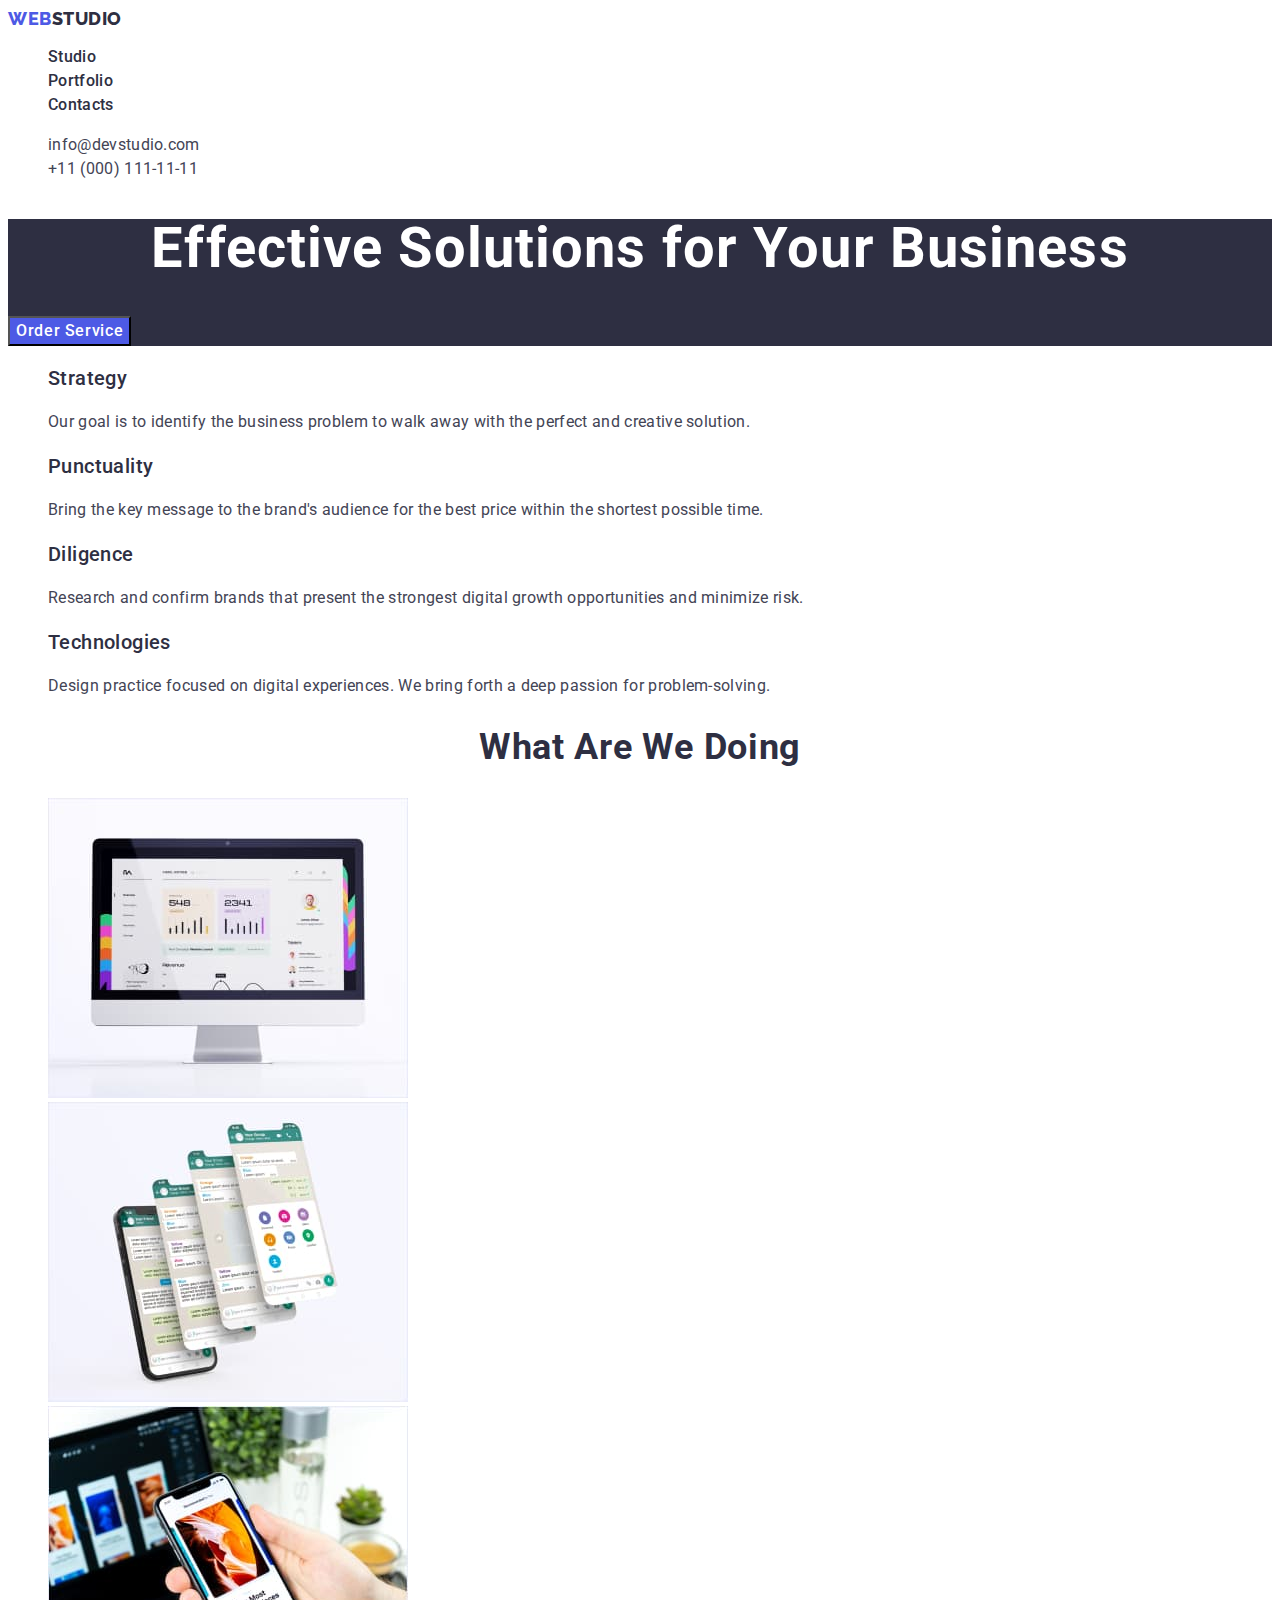
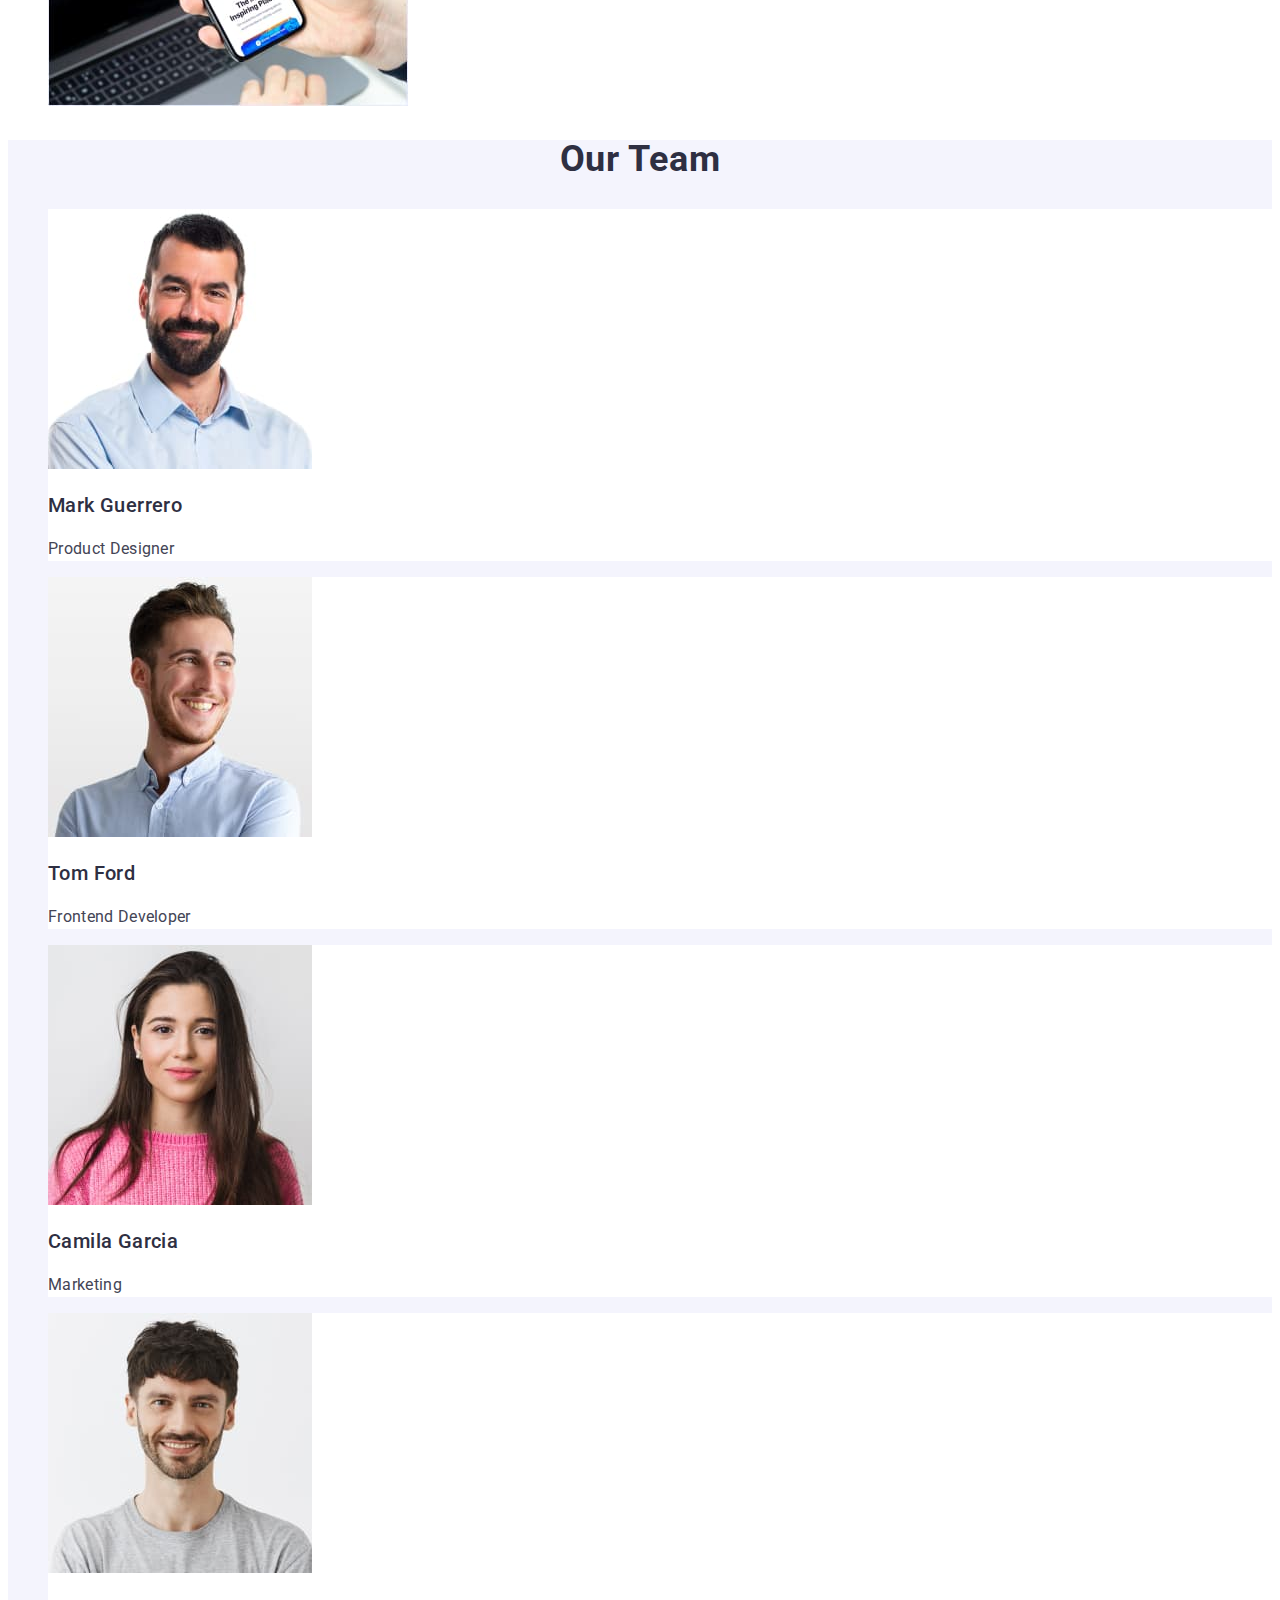
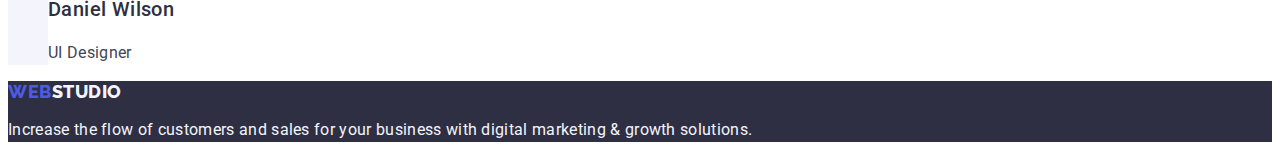
==== commit c68d3636: "hwww2" ====
--- a/index.html
+++ b/index.html
@@ -48,9 +48,7 @@
     <main>
       <section class="hero">
         <h1 class="hero-title">Effective Solutions for Your Business</h1>
-        <button class="btn" type="button">
-          <span class="btn-text">Order Service</span>
-        </button>
+        <button class="btn" type="button">Order Service</button>
       </section>
       <section class="about">
         <h2 class="section">Section2</h2>
@@ -102,22 +100,22 @@
       <section class="team">
         <h2 class="team-our">Our Team</h2>
         <ul class="team-list list">
-          <li>
+          <li class="team-item">
             <img src="./images/img.jpg" alt="#" width="264" />
             <h3 class="team-name">Mark Guerrero</h3>
             <p class="team-work">Product Designer</p>
           </li>
-          <li>
+          <li class="team-item">
             <img src="./images/img(1).jpg" alt="#" width="264" />
             <h3 class="team-name">Tom Ford</h3>
             <p class="team-work">Frontend Developer</p>
           </li>
-          <li>
+          <li class="team-item">
             <img src="./images/img(2).jpg" alt="#" width="264" />
             <h3 class="team-name">Camila Garcia</h3>
             <p class="team-work">Marketing</p>
           </li>
-          <li>
+          <li class="team-item">
             <img src="./images/img(3).jpg" alt="#" width="264" />
             <h3 class="team-name">Daniel Wilson</h3>
             <p class="team-work">UI Designer</p>
--- a/css/styles.css
+++ b/css/styles.css
@@ -104,7 +104,7 @@
 
 .btn {}
 
-.btn-text {
+.btn {
     font-family: 'Roboto',
     sans-serif;
     font-style: normal;
@@ -114,13 +114,14 @@
     letter-spacing: 0.04em;
     color: #FFFFFF;
     background-color: #4D5AE5;
-}
-
-.btn-text: hover {
+    cursor: pointer;
+}
+
+.btn:hover {
     background-color: #404BBF;
 }
 
-.btn-text: focus {
+.btn:focus {
     background-color: #404BBF;
 }
 
@@ -175,6 +176,10 @@
 
 .team {
     background-color: #F4F4FD;
+}
+
+.team-item {
+    background-color: #FFFFFF;
 }
 
 .team-our {
@@ -256,11 +261,13 @@
         line-height: 1.5;
         letter-spacing: 0.04em;
         color: #4D5AE5;
+        background-color: #F4F4FD;
 }
 
 .port-btn:is(:hover, :focus) {
     color: #FFFFFF;
     background: #404BBF;
+    cursor: pointer;
 }
 
 .port-section {}
